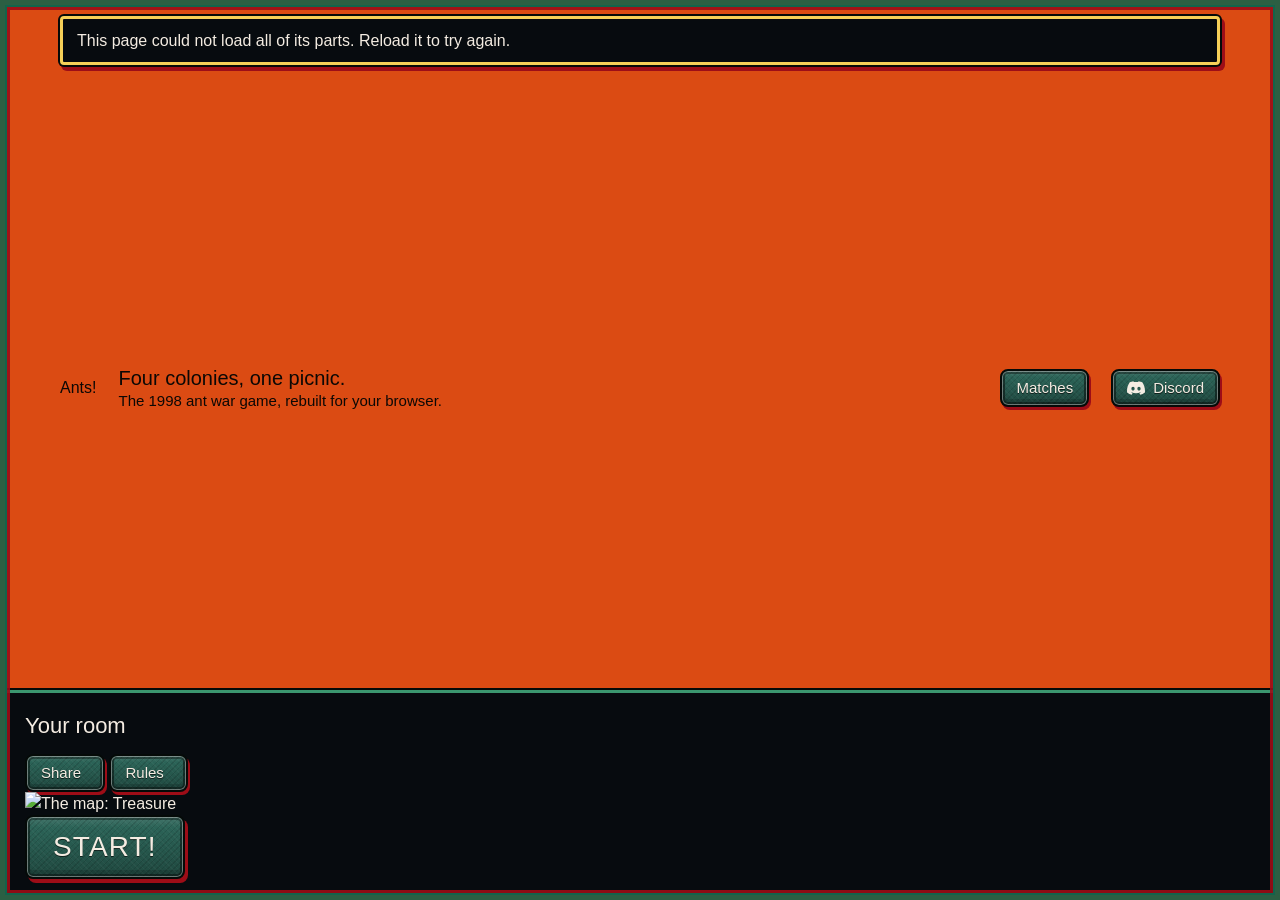
==== web/lobby.html @ f0df1bc4 "Split step 6: the site seam, the pages name one file (web/site_hooks.js) and no file of the site The" ====
<!DOCTYPE html>
<html lang="en">
<head>
    <meta charset="UTF-8">
    <meta name="viewport" content="width=device-width, initial-scale=1.0, viewport-fit=cover">
    <title>Ants (1998) — Play the ant war game free in your browser@@SITE_TITLE@@</title>
    <meta name="description" content="Play Ants, a remake of the 1998 ant war strategy game, free in your browser. Lead a colony, gather food and fight rival colonies, with other players or computer players.">
    <link rel="canonical" href="@@SITE_ORIGIN@@/">
    <meta property="og:site_name" content="Ants (1998)">
    <meta property="og:type" content="website">
    <meta property="og:title" content="Ants (1998) — Play the ant war game free in your browser">
    <meta property="og:description" content="Play Ants, a remake of the 1998 ant war strategy game, free in your browser. Lead a colony, gather food and fight rival colonies, with other players or computer players.">
    <meta property="og:url" content="@@SITE_ORIGIN@@/">
    <meta property="og:image" content="@@SITE_ORIGIN@@/front/preview_treasure.png">
    <meta property="og:image:width" content="300">
    <meta property="og:image:height" content="300">
    <meta property="og:image:alt" content="The Treasure map of Ants, seen from above.">
    <meta name="twitter:card" content="summary">
    <script type="application/ld+json">
    {"@context": "https://schema.org", "@type": "VideoGame", "name": "Ants (1998)", "url": "@@SITE_ORIGIN@@/", "image": "@@SITE_ORIGIN@@/front/preview_treasure.png", "inLanguage": "en",
     "description": "Play Ants, a remake of the 1998 ant war strategy game, free in your browser. Lead a colony, gather food and fight rival colonies, with other players or computer players.",
     "genre": "Real-time strategy", "gamePlatform": "Web browser", "applicationCategory": "Game", "operatingSystem": "Any", "playMode": ["SinglePlayer", "MultiPlayer"],
     "isAccessibleForFree": true, "offers": {"@type": "Offer", "price": "0", "priceCurrency": "USD"}}</script>
    <link rel="icon" type="image/png" href="/favicon.png?v=9ea2152a">
    <link rel="manifest" href="/manifest.webmanifest">
    <meta name="theme-color" content="#2b5f43">
    <link rel="apple-touch-icon" href="/app/apple-touch-icon.png?v=82bef672">
    <meta name="apple-mobile-web-app-title" content="Ants!">
    <link rel="preload" href="front/LibreFranklin-Medium.ttf" as="font" type="font/ttf" crossorigin>
    <style>
    /* The look of the 1998 game's own menus: the orange clay, the thin green frame, teal bevelled buttons with a red shadow, black inset boxes. The pictures and the font (the game's own
       Libre Franklin, SIL OFL) are in web/front/, made by tools/front_page_art/make_art.py; nothing is loaded from another site. The lobby (the four colors, the map, START) is drawn as the
       approved pictures draw it (docs/PLAY_IN_BROWSER.md); the tile's and the ants' addresses end in ?v= and the first 8 hex digits of the file's sha256, because the server lets a browser keep a .png
       for a week (tests/scripts/test_web_front.py keeps them equal to the files). */
    @font-face { font-family: "Libre Franklin"; src: url("front/LibreFranklin-Medium.ttf") format("truetype"); font-weight: 400 700; font-style: normal; font-display: swap; }
    :root {
        --clay: #db4b13; --ink: #0c0805; --teal: #2b6357; --teal-hi: #2f6f5a; --teal-lo: #17382f; --edge: #050a08; --cream: #f4ece2; --inset: #070b0f;
        --frame: #2b6b4f; --frame-hi: #3b976f; --frame-lo: #13634b; --shadow: #9d0d17; --gold: #f6d058; --muted: #8fb3a6;
        --bad-bg: #3b0d10; --bad-ink: #ffe4de; --bad-edge: #ff7a6b;
        --tile: url("front/clay.png?v=ef1e7ee6");
        --weave: repeating-linear-gradient(45deg, rgba(255, 255, 255, .03) 0 1px, rgba(255, 255, 255, 0) 1px 4px), repeating-linear-gradient(-45deg, rgba(0, 0, 0, .12) 0 1px, rgba(0, 0, 0, 0) 1px 4px);
        --sheen: var(--weave), linear-gradient(180deg, rgba(255, 255, 255, .12) 0, rgba(255, 255, 255, 0) 18%, rgba(0, 0, 0, .28) 100%);
        --bevel: inset 0 0 0 1px rgba(255, 255, 255, .38), inset 0 0 0 3px rgba(0, 0, 0, .38), inset 0 -4px 0 3px rgba(0, 0, 0, .14);
        --bevel-sm: inset 0 0 0 1px rgba(255, 255, 255, .38), inset 0 0 0 3px rgba(0, 0, 0, .38), inset 0 -3px 0 3px rgba(0, 0, 0, .14);
        --bevel-dn: inset 0 0 0 1px rgba(0, 0, 0, .5), inset 0 5px 8px 1px rgba(0, 0, 0, .65), inset 0 -1px 0 rgba(255, 255, 255, .22);
        --btn-text: 0 1px 0 rgba(0, 0, 0, .6);
        --k: 3;                                   /* the ants are drawn at 3 or 4 times their size (2 on a phone): whole steps keep the pixels square */
    }
    @media (forced-colors: active) { :root { --weave: linear-gradient(#0000, #0000); --sheen: linear-gradient(#0000, #0000); --btn-text: none; } }
    * { box-sizing: border-box; margin: 0; padding: 0; }
    html { background: var(--clay); }
    body { background: var(--clay) var(--tile); color: var(--ink); font: 500 16px/1.45 "Libre Franklin", "Franklin Gothic Medium", "Liberation Sans", Arial, sans-serif; font-synthesis: none; -webkit-text-size-adjust: 100%; }
    [hidden] { display: none !important; }
    button, select, input { font: inherit; color: inherit; }
    select:disabled, button:disabled, input:disabled { opacity: 1; }
    .sr { position: absolute; width: 1px; height: 1px; margin: -1px; overflow: hidden; clip: rect(0 0 0 0); white-space: nowrap; }
    a { color: inherit; }
    :focus-visible { outline: 3px solid var(--gold); outline-offset: 3px; }

    /* the thin green frame around the whole screen, as on every screen of the game */
    .screen { position: relative; min-height: 100vh; display: flex; flex-direction: column; }
    .screen::after { content: ""; position: absolute; inset: 0; pointer-events: none; z-index: 40; box-shadow: inset 0 0 0 5px #2b5f43, inset 0 0 0 7px var(--frame-lo), inset 0 0 0 10px rgba(157, 13, 23, .9); }
    .wrap { width: 100%; max-width: 1220px; margin: 0 auto; padding: 16px 30px 0; flex: 1; }

    /* ---- buttons: the teal bevel of the game ---- */
    .btn { display: inline-flex; align-items: center; justify-content: center; gap: 8px; min-height: 44px; padding: 8px 18px; font-size: 16px; line-height: 1.1; text-decoration: none; cursor: pointer; white-space: nowrap; text-shadow: var(--btn-text);
        background: var(--sheen) var(--teal); color: var(--cream); border: 2px solid var(--edge); border-radius: 8px; box-shadow: var(--bevel), 3px 4px 0 var(--shadow); }
    .btn:hover { background-color: var(--teal-hi); }
    .btn.sm { min-height: 38px; padding: 6px 14px; font-size: 15px; box-shadow: var(--bevel-sm), 2px 3px 0 var(--shadow); }
    .btn:active:not([disabled]) { transform: translate(3px, 4px); box-shadow: var(--bevel-dn), 0 0 0 var(--shadow); }
    .btn.big { min-height: 64px; font-size: 28px; padding: 10px 26px; letter-spacing: .04em; }
    .btn.square { min-width: 44px; padding: 4px 0 8px; font-size: 30px; line-height: 1; }
    .btn[disabled] { cursor: default; filter: saturate(.45) brightness(.78); transform: none; }
    .btn .pill { text-shadow: none; }
    .btn[aria-pressed="true"], .btn[aria-expanded="true"], .btn.on { background-image: none; }       /* a chosen button is the flat dark plate (Home's own rules give the color): no weave on it */

    /* ---- the mast: the name and the tagline (the front page does not draw it: web/home/home.css) ---- */
    .mast { display: flex; align-items: center; gap: 22px; min-height: 68px; margin-bottom: 10px; }
    .mast p { display: grid; gap: 2px; line-height: 1.2; }
    .mast #watch-top { margin-left: auto; flex: 0 0 auto; }
    .mast .tag { font-size: 20px; } .mast .sub { font-size: 15px; }
    .rejoin { display: flex; flex-wrap: wrap; align-items: center; gap: 10px 16px; margin: 0 0 14px; padding: 10px 14px; background: var(--inset); border: 3px solid var(--gold); border-radius: 4px; color: var(--cream); box-shadow: 0 0 0 2px var(--edge), 3px 4px 0 2px var(--shadow); }
    .rejoin span { flex: 1 1 220px; }

    /* ---- the black boxes of the setup screen ---- */
    .panel { background: var(--inset); color: var(--cream); border: 3px solid var(--frame); border-color: var(--frame-hi) var(--frame-lo) var(--frame-lo) var(--frame-hi); border-radius: 4px; box-shadow: 0 0 0 2px var(--edge), 3px 4px 0 2px var(--shadow); padding: 20px 22px 18px; }
    .panel h2 { font-size: 22px; font-weight: 500; line-height: 1.2; }
    .head { display: flex; align-items: baseline; justify-content: space-between; gap: 12px; margin-bottom: 14px; }
    .code { font-size: 15px; color: var(--muted); white-space: nowrap; }
    .code b { font-weight: 500; color: var(--cream); font-variant-numeric: tabular-nums; letter-spacing: .06em; margin-left: 4px; background: #0d171f; border: 1px solid #1c3a30; padding: 2px 8px; border-radius: 3px; }

    .joinbox { display: flex; gap: 10px; margin-top: 10px; }
    .hint { margin-top: 6px; font-size: 14px; color: #f2c48c; }
    .hint:empty { display: none; }
    .banner { display: flex; flex-wrap: wrap; align-items: center; gap: 10px 16px; margin: 0 0 14px; padding: 10px 14px; background: var(--inset); border: 3px solid var(--frame-hi); border-radius: 4px; color: var(--cream); box-shadow: 0 0 0 2px var(--edge), 3px 4px 0 2px var(--shadow); }
    .banner span { flex: 1 1 220px; }
    .banner.warn { border-color: var(--gold); }
    .joinbox input { flex: 1; min-width: 0; min-height: 44px; padding: 6px 12px; background: #0b1117; border: 3px solid var(--frame); border-color: var(--frame-lo) var(--frame-hi) var(--frame-hi) var(--frame-lo); border-radius: 4px; color: var(--cream); }
    .joinbox input::placeholder { color: #7f9c92; opacity: 1; }                 /* (the browser's own grey is 4.1:1 on this field; the name card's field has the same color) */

    .ant { position: relative; z-index: 1; display: block; width: calc(24px * var(--k)); height: calc(41px * var(--k)); margin: 0 auto; background: url("front/ants.png?v=ed388ed5") no-repeat 0 0 / calc(168px * var(--k)) calc(164px * var(--k)); image-rendering: pixelated; animation: ant-stand 1650ms step-end infinite; }
    .ant-red { background-position-y: calc(-41px * var(--k)); } .ant-blue { background-position-y: calc(-82px * var(--k)); } .ant-black { background-position-y: calc(-123px * var(--k)); }
    @keyframes ant-stand {
        0% { background-position-x: 0; } 9.0909% { background-position-x: calc(-24px * var(--k)); } 18.1818% { background-position-x: calc(-48px * var(--k)); } 27.2727% { background-position-x: calc(-72px * var(--k)); }
        36.3636% { background-position-x: calc(-96px * var(--k)); } 45.4545% { background-position-x: calc(-120px * var(--k)); } 54.5455% { background-position-x: 0; } 63.6364% { background-position-x: calc(-24px * var(--k)); }
        72.7273% { background-position-x: calc(-144px * var(--k)); } 77.2727% { background-position-x: calc(-48px * var(--k)); } 81.8182% { background-position-x: calc(-72px * var(--k)); } 90.9091% { background-position-x: calc(-120px * var(--k)); }
    }
    @media (prefers-reduced-motion: reduce) { .ant { animation: none; } }


    /* ---- footer ---- */
    /* the site footer is not drawn on either screen (the Room has the recording notice under START, and the Menu has the links, the numbers and the version: web/home/home.js reads them from the markup below) */
    .bar { display: none; margin: 18px 0 0; padding: 12px 30px 14px; color: var(--cream); font-size: 14px; background: linear-gradient(180deg, #2b685f, #2b6b4f); border-top: 3px solid var(--frame-hi); box-shadow: inset 0 3px 0 var(--frame-lo); position: relative; z-index: 2; }
    .bar-in { max-width: 1220px; margin: 0 auto; display: grid; gap: 6px; }
    .bar-row { display: flex; flex-wrap: wrap; align-items: center; gap: 6px 22px; }
    .bar a, .bar button.lnk { text-decoration: none; padding: 2px 4px; background: none; border: 0; cursor: pointer; color: inherit; }
    .bar a:hover, .bar button.lnk:hover { text-decoration: underline; }
    .bar nav { display: flex; gap: 6px 18px; flex-wrap: wrap; }
    .bar .ver { font-variant-numeric: tabular-nums; background: var(--edge); padding: 2px 10px; border-radius: 2px; color: #fff; }
    .live { display: inline-block; width: 10px; height: 10px; margin-right: 8px; border-radius: 50%; background: #8b9a93; box-shadow: 0 0 0 1px #000; vertical-align: -1px; }

    .toast { position: fixed; left: 50%; bottom: 74px; transform: translateX(-50%); z-index: 70; background: #0b1117; color: var(--cream); border: 3px solid var(--gold); border-radius: 6px; padding: 10px 18px; width: max-content; max-width: min(520px, 92vw); overflow-wrap: anywhere; pointer-events: none; text-align: center; box-shadow: 0 8px 20px rgba(0, 0, 0, .5); }
    .how { position: fixed; inset: 0; z-index: 80; display: grid; place-items: center; padding: 16px; background: rgba(5, 10, 8, .72); overflow: auto; }
    .how .panel { max-width: 920px; width: 100%; max-height: 92vh; overflow: auto; }
    .how h3 { font-weight: 500; font-size: 18px; margin: 12px 0 4px; }
    .how p { margin: 0 0 8px; max-width: 70ch; }
    .how .sheets { display: flex; gap: 14px; flex-wrap: wrap; margin-top: 10px; } .how .sheets img { max-width: 100%; height: auto; border: 3px solid var(--edge); }
    /* ---- the name step of a link that somebody else shared: the same card as the game page's own ---- */
    .name-modal { position: fixed; inset: 0; z-index: 90; display: flex; align-items: center; justify-content: center; padding: 24px; background: rgba(12, 8, 5, .78); }
    .name-step { padding: 18px 20px 16px; width: min(420px, 100%); max-height: 100%; overflow-y: auto; text-align: left; background: var(--clay) var(--tile); border: 3px solid var(--edge); box-shadow: 0 0 0 3px var(--frame), 0 0 0 5px var(--edge), 4px 6px 0 5px var(--shadow); }
    .name-step-title { display: block; margin-bottom: 14px; padding: 7px 16px; font-size: 22px; font-weight: 500; line-height: 1.1; text-align: left; color: var(--gold); text-shadow: 0 2px 0 #0b2a22; overflow-wrap: anywhere; background: var(--sheen) var(--teal); border: 2px solid var(--edge); border-radius: 8px; box-shadow: var(--bevel), 3px 4px 0 var(--shadow); }
    .name-step label { display: block; font-size: 16px; margin-bottom: 6px; color: var(--ink); }
    .name-step-row { display: flex; gap: 14px; align-items: center; }
    .name-step input { flex: 1 1 auto; min-width: 0; min-height: 44px; padding: 8px 14px; font: inherit; font-size: 16px; color: var(--cream); background: var(--inset); border: 3px solid var(--frame); border-color: var(--frame-hi) var(--frame-lo) var(--frame-lo) var(--frame-hi); border-radius: 4px; box-shadow: 0 0 0 2px var(--edge), 3px 4px 0 2px var(--shadow); cursor: default; }
    .name-step-msg { margin-top: 12px; padding: 6px 10px; font-size: 14px; line-height: 1.3; color: #ffe4de; background: #3b0d10; border: 2px solid var(--edge); border-left: 6px solid #ff7a6b; border-radius: 3px; }
    .name-step-msg:empty { display: none; }
    .name-step-hint { margin-top: 12px; font-size: 14px; line-height: 1.35; color: var(--ink); }
    .name-step-hint a { color: var(--ink); text-decoration: underline; }
    .name-step-back { margin-top: 14px; }

    /* ---- narrower windows ---- */
    @media (max-width: 720px) {
        :root { --k: 2; }
        .wrap { padding: 14px 16px 0; }
        .mast { min-height: 50px; margin-bottom: 10px; gap: 14px; } .mast .tag { font-size: 16px; } .mast .sub { font-size: 13px; }
        .mast { display: grid; grid-template-columns: auto minmax(0, 1fr); grid-template-areas: "logo btn" "text text"; gap: 8px 14px; align-items: center; }   /* (the button stays on the logo's row, the tagline goes under them) */
        .mast h1 { grid-area: logo; } .mast p { grid-area: text; } .mast #watch-top { grid-area: btn; justify-self: end; margin-left: 0; }
        .panel { padding: 14px 14px 12px; }
        .head { margin-bottom: 10px; flex-wrap: wrap; }
        .bar { padding: 12px 16px calc(14px + env(safe-area-inset-bottom, 0px)); }
    }
    /* ---- the pieces that the page has and the pictures do not draw ---- */
    .mast h1 { display: block; font-size: inherit; font-weight: inherit; line-height: 0; }
    .bar strong { font-weight: 500; color: var(--gold); margin-right: 10px; }              /* the label of a site, in front of the version */
    /* the line of numbers flows as one text, as the phone picture draws it ("... 5 players online · 31 games / played (5 today)"): the dot that joins the two parts keeps a no-break space before it (a line never begins with it) and a space after it */
    #stats-played::before { content: "\00a0\00b7\0020"; }
    #stats-played:empty { display: none; }
    .bar .coffee { margin: 6px 0 0; text-align: center; } .bar .coffee a { display: inline-block; padding: 0; } .bar .coffee img { display: block; width: 217px; max-width: 100%; height: auto; border-radius: 6px; }                      /* the recording notice, for a visitor who is not asked for a name */
    .name-step-notice { margin-top: 8px; }
    .live.on { background: #44e08a; box-shadow: 0 0 0 1px #000, 0 0 7px rgba(68, 224, 138, .8); }

    /* a long room code or name in a strip never runs over the edge of a phone */
    #rejoin-note, #banner-text { min-width: 0; overflow-wrap: anywhere; }


    </style>
<link rel="stylesheet" href="front/map_picker.css"><link rel="stylesheet" href="front/lobby_chat.css"><link rel="stylesheet" href="front/rematch.css"><link rel="stylesheet" href="front/game_type.css"><link rel="stylesheet" href="front/lobby_direct.css"><link rel="stylesheet" href="front/room_sheet.css"><link rel="stylesheet" href="front/seat_menu.css"><link rel="stylesheet" href="front/name_parts.css"><link rel="stylesheet" href="home/home.css"><link rel="stylesheet" href="home/room.css"><link rel="stylesheet" href="update_notice.css">
</head>
<body data-screen="home">
<div class="screen" id="screen">
<div class="wrap strips">
    <div class="banner" id="banner" role="status" hidden><span id="banner-text"></span><button class="btn sm" type="button" id="banner-x">OK</button></div>
    <div class="rejoin" id="rejoin" hidden><span id="rejoin-note"></span><button class="btn sm" type="button" id="rejoin-go">Rejoin it</button></div>
</div>
<div id="home"></div>
<main class="wrap">
    <header class="mast"><h1>Ants!</h1><p><span class="tag">Four colonies, one picnic.</span><span class="sub">The 1998 ant war game, rebuilt for your browser.</span></p><a class="btn sm" href="/matches" id="watch-top" title="Matches: every match played here, with its stats and replay">Matches</a><a class="btn sm discord" href="https://discord.gg/WaWrXQnKPj" id="discord-top" target="_blank" rel="noopener noreferrer" title="Discord: chat with other players (opens the project&rsquo;s Discord invite in a new tab)"><svg class="dc" viewBox="0 0 24 24" width="18" height="18" aria-hidden="true" focusable="false"><path fill="currentColor" d="M20.317 4.3698a19.7913 19.7913 0 00-4.8851-1.5152.0741.0741 0 00-.0785.0371c-.211.3753-.4447.8648-.6083 1.2495-1.8447-.2762-3.68-.2762-5.4868 0-.1636-.3933-.4058-.8742-.6177-1.2495a.077.077 0 00-.0785-.037 19.7363 19.7363 0 00-4.8852 1.515.0699.0699 0 00-.0321.0277C.5334 9.0458-.319 13.5799.0992 18.0578a.0824.0824 0 00.0312.0561c2.0528 1.5076 4.0413 2.4228 5.9929 3.0294a.0777.0777 0 00.0842-.0276c.4616-.6304.8731-1.2952 1.226-1.9942a.076.076 0 00-.0416-.1057c-.6528-.2476-1.2743-.5495-1.8722-.8923a.077.077 0 01-.0076-.1277c.1258-.0943.2517-.1923.3718-.2914a.0743.0743 0 01.0776-.0105c3.9278 1.7933 8.18 1.7933 12.0614 0a.0739.0739 0 01.0785.0095c.1202.099.246.1981.3728.2924a.077.077 0 01-.0066.1276 12.2986 12.2986 0 01-1.873.8914.0766.0766 0 00-.0407.1067c.3604.698.7719 1.3628 1.225 1.9932a.076.076 0 00.0842.0286c1.961-.6067 3.9495-1.5219 6.0023-3.0294a.077.077 0 00.0313-.0552c.5004-5.177-.8382-9.6739-3.5485-13.6604a.061.061 0 00-.0312-.0286zM8.02 15.3312c-1.1825 0-2.1569-1.0857-2.1569-2.419 0-1.3332.9555-2.4189 2.157-2.4189 1.2108 0 2.1757 1.0952 2.1568 2.419 0 1.3332-.9555 2.4189-2.1569 2.4189zm7.9748 0c-1.1825 0-2.1569-1.0857-2.1569-2.419 0-1.3332.9554-2.4189 2.1569-2.4189 1.2108 0 2.1757 1.0952 2.1568 2.419 0 1.3332-.946 2.4189-2.1568 2.4189Z"/></svg><span class="dt">Discord</span></a></header>
</main>
<section class="panel" id="lobby" aria-labelledby="room-h">
    <div class="r-top">
        <div class="head"><span class="hl"><h2 id="room-h">Your room</h2><span class="modetag" id="mode-tag" hidden></span></span></div>
        <div class="r-acts" id="r-acts">
            <button class="btn sm share" type="button" id="share"><span id="share-t">Share</span><span class="share-code" id="code"></span></button>
            <button class="btn sm rules-open" type="button" id="rules-open" aria-haspopup="dialog" aria-controls="rules" aria-expanded="false"><span>Rules</span><small id="rules-state"></small></button>
        </div>
    </div>
    <div class="r-body">
        <div class="r-seats">
            <ul class="slots" id="slots" aria-label="The four colors"></ul>
        </div>
        <aside class="side" aria-label="The match">
            <div class="maprow">
                <figure class="tv"><img id="preview" src="front/preview_treasure.png" alt="The map: Treasure" width="300" height="300"></figure>
                <div class="mapcard" id="mapcard" role="group" aria-labelledby="map-name">
                    <div class="map-top"><p class="map-name" id="map-name"></p><span class="map-kind" id="map-kind"></span></div>
                    <p class="map-facts" id="map-facts"></p>
                    <button class="btn sm change" type="button" id="change-map" aria-haspopup="dialog" hidden>Change map</button>
                </div>
            </div>
            <div id="gtype"></div>
            <div class="go">
                <button class="btn big" type="button" id="start">START!</button>
                <p class="go-status" id="go-status" role="status"></p>
            </div>
        </aside>
    </div>
    <section class="chat" id="chat" hidden></section>
</section>

<footer class="bar" id="footer-bar"><div class="bar-in">
    <p class="stats" id="stats" hidden><i class="live" id="stats-dot" aria-hidden="true"></i><span id="stats-live"></span><span id="stats-played"></span></p>
    <div class="bar-row"><span>@@SITE_FOOTER@@<span class="ver" id="game-version-line">Version&#8197;<span id="game-version">@@GAME_VERSION@@</span><span id="game-build">&#8197;-&#8197;build&#8197;<span id="game-build-id">@@BUILD_ID@@</span>&#8197;<span id="game-build-date">(@@BUILD_DATE@@)</span></span></span></span>
    <nav aria-label="Footer links"><button class="lnk" type="button" id="how-open">How it works</button><a href="/matches" id="watch-link">Matches</a><a href="/asset_catalog/" target="_blank" rel="noopener noreferrer">Sprites and sounds</a><a href="/changelog" target="_blank" rel="noopener noreferrer">What’s new</a><a href="https://github.com/dchadd427/ants-cross-platform" target="_blank" rel="noopener noreferrer">GitHub</a><a href="https://github.com/dchadd427/ants-cross-platform/issues" target="_blank" rel="noopener noreferrer">Feedback</a><a href="/legal" target="_blank" rel="noopener noreferrer">Legal</a></nav></div>
<p class="coffee"><a href="https://www.buymeacoffee.com/dchadd" target="_blank" rel="noopener noreferrer"><img src="https://cdn.buymeacoffee.com/buttons/v2/default-yellow.png" alt="Buy Me a Coffee" width="217" height="61" crossorigin="anonymous" loading="lazy"></a></p></div></footer>
</div>

<div class="how pickhow" id="picker" hidden><div class="panel" id="picker-panel" role="dialog" aria-modal="true"></div></div>
<div class="rs-back" id="rules" hidden><div class="rs" id="rules-box" role="dialog" aria-modal="true" aria-labelledby="rules-h" tabindex="-1">
    <div class="rs-top"><h3 id="rules-h">Rules</h3><button class="rs-x" type="button" id="rules-x" aria-label="Close"></button></div>
    <p class="rs-by" id="rules-by" hidden>The host sets these. The direct connection is yours.</p>
    <div class="rs-rule" id="r-vis"><b>Who can join</b></div>
    <div class="rs-rule" id="r-fog"></div>
    <div class="rs-rule" id="direct"></div>
    <p class="room-notice" id="room-notice">Online matches are recorded. Recordings are kept for up to 90 days. Results and names are kept for good and are public.</p>
    <button class="btn" type="button" id="rules-done">Done</button>
</div></div>
<div class="how" id="how" hidden><div class="panel" role="dialog" aria-modal="true" aria-label="How it works">
    <div class="head"><h2>How it works</h2><button class="btn sm" type="button" id="how-close">Close</button></div>
    <h3>The room</h3><p>From Home, press Quick host, choose Public room or Invite only, and your room is ready, with the first color yours. The four colors lie as the four hills lie on the maps: Black top left, Green top right, Red bottom left, Blue bottom right. Send the link: players who open it take the next free color and show up here at once. The host drags a player onto another color to move them; a color that is taken swaps places. On a phone, tap a player's dots and then the color. A public room is listed under Games, where players join it from the list or by its code; an invite-only room shows there locked, and players join it only with its link.</p>
    <h3>The other colors</h3><p>A color that nobody holds can be left open for a player, given to a computer player (Easy, Medium or Hard) or set to Closed, which keeps it out of the match.</p>
    <h3>Removing a player</h3><p>The host can take a player out of the room with the Remove button on their color. It asks first, and the color opens up again. The player gets a room of their own, with a note that says why, and can come back by using the link again.</p>
    <h3>Teams</h3><p>With three or four players (computer players count) you can play in teams: press Team 1 or Team 2 under a player. Two on the same team play together; with four players the other two are the other team. Press a lit button again to take it off. When you move a player to another color, their team goes along.</p>
    <h3>START!</h3><p>The host starts the match with whoever is in. An open color stays empty. When the match is over, Leave Game takes you back to the front page, where Quick host makes a new room.</p>
    <h3>When the host leaves</h3><p>A room lasts while anybody is in it. If the host leaves, the player who has been in the room longest becomes the host, and everybody is told. When the last player leaves, the room closes about a minute later, and a link to a room that is gone says that there is no room with that code, and offers to start a room of your own.</p>
    <div class="sheets"><img src="front/qh_quickhelp.png" alt="The original's quick help: how to win, how to move your ants, game play" width="257" height="453" loading="lazy" decoding="async"><img src="front/qh_power.png" alt="The original's game instructions: power-ups and the five special ants" width="362" height="455" loading="lazy" decoding="async"></div>
</div></div>
<div class="name-modal" id="name-step" role="dialog" aria-modal="true" aria-labelledby="name-step-title" hidden>
    <div class="name-step">
        <div class="name-step-title" id="name-step-title">Join the room</div>
        <label for="name-step-input">Your name</label>
        <div class="name-step-row">
            <input type="text" id="name-step-input" readonly aria-describedby="name-step-msg name-step-hint">
            <button type="button" id="name-step-go" class="btn">Join</button>
        </div>
        <div class="name-step-msg" id="name-step-msg" role="alert"></div>
        <div class="name-step-hint" id="name-step-hint">The name the other players see.</div>
        <div class="name-step-hint" id="name-step-login" hidden><a href="/hub/login?next=home">Log in with Discord</a></div>
        <div class="name-step-hint name-step-notice" id="who-notice">Online matches are recorded. Recordings are kept for up to 90 days. Results and names are kept for good and are public.</div>
        <button type="button" class="btn sm name-step-back" id="name-step-own">Start a room of my own instead</button>
    </div>
</div>
<div class="toast" id="toast" role="status" hidden></div>

<script src="alert_core.js"></script>
<script src="rejoin_key.js"></script>
<script src="update_notice.js"></script>
<script src="analytics.js"></script>
<script src="front/lobby_direct.js"></script>
<script src="front/map_maker_link.js"></script><script src="front/lobby_rules.js"></script>
<script src="front/name_letters.js"></script><script src="front/lobby_net.js"></script><script src="front/player_name.js"></script>
<script src="front/lobby_chat.js"></script><script src="front/rematch.js"></script><script src="front/game_modes.js"></script><script src="front/game_type.js"></script><script src="front/room_fog.js"></script><script src="front/room_sheet.js"></script><script src="front/seat_menu.js"></script>
<script src="front/map_picker.js"></script>
<script src="shapes.js"></script><script src="map_files.js"></script><script src="home/home.js"></script>
<script>
    (function () {
        'use strict';
        var Rules = window.AntsLobbyRules;
        var Net = window.AntsLobbyNet;
        var Chat = window.AntsLobbyChat;
        var Rematch = window.AntsRematch, Modes = window.AntsGameModes, GameType = window.AntsGameType, PlayerName = window.AntsPlayerName, RoomSheet = window.AntsRoomSheet, SeatMenu = window.AntsSeatMenu, storage = null, newRoom = false, pendingMode = -1, pendingFog = -1;
        try { storage = window.localStorage; } catch (e) { /* the leader's last game type is not kept: every room starts with the default */ }
        if (!Rules || !Net || !Chat || !Rematch || !Modes || !GameType || !PlayerName || !RoomSheet || !SeatMenu || !window.AntsHome) {           // the scripts of front/ did not come: the page cannot do anything, and says so
            document.getElementById('banner-text').textContent = 'This page could not load all of its parts. Reload it to try again.';
            document.getElementById('banner-x').hidden = true;
            document.getElementById('banner').className = 'banner warn';
            document.getElementById('banner').hidden = false;
            return;
        }
        // The maps of the original game and the room alphabet come from front/lobby_rules.js (tests/scripts/web_lobby_rules_check.js); the blocks below were written before it and still read them by these names
        var DEFAULT_MAP_KEY = Rules.DEFAULT_MAP_KEY;
        var mapByKey = Rules.mapByKey;
        var codeText = Rules.codeText;

        // HELPERS_BEGIN (tests/scripts/web_aspect_key_check.js runs these functions and the block of the picture's shape below)
        function $(id) { return document.getElementById(id); }
        function recall(key) { try { return window.localStorage.getItem(key); } catch (e) { return null; } }
        // HELPERS_END
        // SHAPES_BEGIN (tests/scripts/web_aspect_key_check.js, web_lobby_check.js and web_rejoin_block_check.js run this block, with the AntsShapes of web/shapes.js)
        // THE SHAPES of the picture come from web/shapes.js, the one table of the pages (the game page and the settings menu read it too; the game's own is kAspectTable in include/ants_app/canvas_layout.hpp).
        // isShape(text) says whether a text names one (an address, a remembered value), aspectQuery(shape) is the `&aspect=` part of a hand-off to the game (only a pick goes in it: see `pickedShape` below).
        function isShape(text) { return AntsShapes.parse(text) !== null; }
        function aspectQuery(shape) { return isShape(shape) ? '&aspect=' + shape : ''; }
        // VOUCH_BEGIN (tests/scripts/web_name_check.js runs this block)
        // The game page believes the `name` of an address only when this tab's front page vouches for it: the name is kept in this tab's storage just before the tab is taken to the game page, which takes it out once
        // (web/shell.html, ANTS_PAGE.vouched). A link that somebody else wrote has no such entry, so its name is not the game's and the page asks for one, as for any shared link.
        function vouchName(win, name) { try { win.sessionStorage.setItem('ants.joinas', String(name)); } catch (e) { /* no storage: the game page asks for the name */ } }
        // VOUCH_END
        // SHAPES_END
        // NAME_BEGIN (a test runs this block; the front page and web/shell.html carry the same text)
        // THE PLAYER'S NAME is not typed in the game: a person who is logged in with Discord plays under the name that the hub says (the nickname and its tag, or the name of the login: front/player_name.js),
        // anybody else under the name that this browser keeps as a guest ("Wren (Guest)") or a number. The game takes UTF-8 of printable ASCII and the letters of a name (front/name_letters.js: the Latin and Cyrillic letters that the
        // game's font draws), the blanks at both ends cut off, at most 32 characters, and nothing that reads as a computer player's label: "Bot (...)", "Pip (bot)", "Pip (bot, Hard)" (blanks, signs between the letters and case
        // ignored: a computer player is always shown as one, and a person never): the rules of the desktop game's start menu (check_player_name in src/ants_app/start_menu.cpp). nameCheck(text) is { ok: true, name } or
        // { ok: false, why }. A name is only ever shown as text and put into a link with encodeURIComponent, never markup.
        var NAME_MAX = 32;
        // A name that reads as a computer player's label (ai::is_reserved_bot_name; this one reads the ASCII letters only: the server's decoder reads every letter that is drawn like a b, an o or a t, and refuses what it reads): the word bot first and a bracket after it ("Bot (Hard)"), or a bracket, the word bot and then a sign or a blank
        // ("Pip (bot, Hard)", "Pip [bot]", "Pip (bot) x"); case, blanks and signs between the letters are looked through, and 0 reads as o; the letters are one after the other or each pair parted ("b o t", not "Bo T"), and a word that is parted is one only when no letter follows its blanks ("(b o t h)" is a name).
        function readsAsBot(name) {
            var s = name.toLowerCase().replace(/0/g, 'o');
            return /^[^a-z0-9()\[\]{}<>]*(?:bot|b[^a-z0-9()\[\]{}<>]+o[^a-z0-9()\[\]{}<>]+t)[^a-z0-9()\[\]{}<>]*[(\[{<]/.test(s) || /[(\[{<][^a-z0-9()\[\]{}<>]*(?:bot(?=[^a-z0-9])|b[^a-z0-9()\[\]{}<>]+o[^a-z0-9()\[\]{}<>]+t(?=[^a-z0-9])(?! +[a-z0-9]))/.test(s);
        }
        function nameCheck(text) {
            var raw = typeof text === 'string' ? text.replace(/[\t\r\n]/g, '') : '';
            var points = AntsNameLetters.codePoints(raw), i;
            for (i = 0; points && i < points.length; i++) { if (!AntsNameLetters.isWireCodePoint(points[i])) points = null; }
            if (!points) return { ok: false, why: 'A name can hold Latin and Cyrillic letters, digits and signs: the game cannot draw other letters yet.' };
            var name = raw.replace(/^ +/, '').replace(/ +$/, '');
            if (AntsNameLetters.codePoints(name).length > NAME_MAX) return { ok: false, why: 'A name has at most ' + NAME_MAX + ' characters.' };
            if (readsAsBot(name)) return { ok: false, why: 'A name like "Bot (...)" or "Pip (bot)" is for computer players. Please choose another name.' };
            return { ok: true, name: name };
        }
        // THE WORDS under the name on the card: whose name it is; where a login changes it (the chat menu's switch, when the hub says that there is another name); why a login plays under another name (its shown name did not fit); what a guest is
        var NAME_HINT = { login: 'This is your Discord name. The other players see it.', nick: 'This is your nickname. The other players see it.', swap: ' The chat menu switches it between your display name and your username.', other: ' Your display name has characters that the game cannot show, so your username is used.', guest: 'A guest cannot chat in the lobby or get messages. Log in with Discord to play under your own name.' };
        // THE NAME STEP of a link that somebody else shared (the card asks first, so that the person knows that they join): the field shows the name that the person plays under (person.ready, front/player_name.js) and cannot
        // be typed in; the button (or Enter) goes on once that name is there, and onDone(name, pass) is called once with it and the hub's pass for it (a guest has none), unless anybody hid the card meanwhile (the way out). ui is
        // { input, button, message, said(text, login), show(), hide() }.
        function runNameStep(ui, person, onDone) {
            var done = false, pressed = false, chosen = null, chosenPass = '', hide = ui.hide;
            ui.hide = function () { done = true; hide.apply(ui, arguments); };
            function go() { if (done || !pressed || chosen === null) return; ui.message.textContent = ''; ui.hide(); onDone(chosen, chosenPass); }
            ui.input.value = '';
            ui.show();
            person.ready(function (name, kind, swap, how, pass) { chosen = name; chosenPass = pass || ''; ui.input.value = name; ui.said(kind === 'guest' ? 'You join as ' + name + '. ' + NAME_HINT.guest : how === 'nick' ? NAME_HINT.nick : NAME_HINT[kind] + (kind !== 'login' ? '' : how === 'other' ? NAME_HINT.other : swap ? NAME_HINT.swap : ''), how === 'login'); go(); });
            function confirm() { pressed = true; go(); }
            ui.button.addEventListener('click', confirm);
            ui.input.addEventListener('keydown', function (e) { if (e.key === 'Enter') { if (e.preventDefault) e.preventDefault(); confirm(); } });
            return confirm;
        }
        // NAME_END
        // THE PERSON of this page (front/player_name.js): the site's own page for the login is asked once when the page opens, so that a button pressed soon after finds the answer (myName() and open() below)
        var person = PlayerName.forWindow(window, nameCheck, { later: setTimeout, cancel: clearTimeout, random: Math.random });
        person.ask();

        // The level of a computer player in an address: only these three words, in any case (anything else is none; what comes back is the lower case word that was tested, it is never put into a link as it came)
        // FILL_BEGIN (tests/scripts/web_fill_check.js runs this function on a table of values)
        function validFill(value) { var word = typeof value === 'string' ? value.toLowerCase() : ''; return word === 'easy' || word === 'medium' || word === 'hard' ? word : ''; }
        // FILL_END

        // LOBBY_BEGIN (tests/scripts/web_lobby_check.js runs this block on a table)
        // A game on THIS computer (no game server and no room: the game page at its own path, LOCAL_PAGE, with its local parameters, which web/shell.html's ANTS_PAGE.localArguments reads through a whitelist) is
        // what START of a lobby with nobody else does.
        var LOCAL_PAGE = 'play';
        // What the three levels are called in an address: the three words, none for none
        function soloSeatsText(levels) { return [0, 1, 2].map(function (i) { return validFill(levels[i]) || 'none'; }).join(','); }
        // The query of a game on this computer: ?map=<key> (or ?mapfile=<file name> for a map of the players, when `mapKey` is a valid file name)[&bots=<levels>]&name=<name>&aspect=<shape>. A key that is no map's is Treasure, an empty name is Player (the name is URL-encoded, never put into an
        // address any other way), the shape is a pick (aspectQuery: a text that names no shape leaves `&aspect=` out, and the game page decides). `levels`: one word (all three bases) or three (seats 1-3), a word that is no level is none.
        function localGameQuery(mapKey, levels, name, shape) {
            var known = mapByKey(mapKey) || Rules.mapOfFile(mapKey);                          // (an original by its key, or by its file)
            var file = !known && Rules.validMapFile(mapKey) ? mapKey : '';                    // (a map of the players is named by its file: the game page fetches it from the site)
            var map = file ? null : known || mapByKey(DEFAULT_MAP_KEY);
            var seats = Array.isArray(levels) ? [validFill(levels[0]), validFill(levels[1]), validFill(levels[2])] : [validFill(levels), validFill(levels), validFill(levels)];
            var bots = !(seats[0] || seats[1] || seats[2]) ? '' : (seats[0] === seats[1] && seats[1] === seats[2] ? seats[0] : soloSeatsText(seats));
            return '?' + (file ? 'mapfile=' + encodeURIComponent(file) : 'map=' + map.key) + (bots ? '&bots=' + bots : '') + '&name=' + encodeURIComponent(name || 'Player') + aspectQuery(shape);
        }
        // START of a room with nobody else: the game page's address with the room's map, or '' when the map is a text the game takes as no file name (localGameQuery would play Treasure under another map's name).
        function soloAddress(model, name, shape) {
            return !model.map && model.mapFile && !mapByKey(model.mapFile) && !Rules.mapOfFile(model.mapFile) && !Rules.validMapFile(model.mapFile) ? '' : './' + LOCAL_PAGE + localGameQuery(model.map || model.mapFile || DEFAULT_MAP_KEY, [], name, shape);
        }
        // LOBBY_END

        // The shape of the games' pictures: ?aspect= and the name of a shape of the table (anything else is ignored), else what the game's settings menu (or its recording's Picture button) remembered, else nothing: the game page then works out Automatic's
        // shape itself, the one nearest to the screen for the way it is held. This page has no control for it: a hand-off to a game (START, Rejoin, a game for one) carries ?aspect= in the game's address only when the player picked
        // before (`pickedShape`: the address or the stored pick; '' when none, which is Automatic). The choice is remembered under ASPECT_KEY (the game page's key: web/shell.html), and only the game page writes it. The key of the first versions of
        // the pages was 'ants.aspect', and the next 'ants.aspect.v2': they are NOT read any more, so that the picks that browsers remembered are forgotten once.
        // SHAPE_BEGIN
        var ASPECT_KEY = 'ants.aspect.v3';
        var pickedShape = '';                                                                 // (the shape that the player chose: the address or the stored pick; '' while nothing was chosen)
        (function () {
            var asked = null;
            try { asked = new URLSearchParams(window.location.search).get('aspect'); } catch (e) { /* no address to read */ }
            var remembered = AntsShapes.pickFor(recall(ASPECT_KEY), AntsShapes.wayOf(window));       // (a pick holds for the way the device is held now)
            if (isShape(asked)) pickedShape = asked;
            else if (isShape(remembered)) pickedShape = remembered;
        })();
        // SHAPE_END

        // REJOINKEY_BEGIN (tests/scripts/web_name_check.js and web_lobby_entry_check.js run this, with the real web/rejoin_key.js as window.AntsRejoinKey)
        // THE KEYS OF THE SEATS that this browser holds are read by web/rejoin_key.js (loaded above), which has the rules and the key's secrecy; this is its one question. No file, no key to offer: nothing is offered.
        function rejoinOffer(storage, now, server, room, seat) { return window.AntsRejoinKey ? window.AntsRejoinKey.offer(storage, now, server, room, seat) : null; }
        // REJOINKEY_END

        // REJOIN_BEGIN (tests/scripts/web_rejoin_block_check.js runs this block, after the one above, with the codeText of front/lobby_rules.js)
        // THE WAY BACK to a match that is still running (the Rejoin strip at the top of the front page): where the keys are looked for, what the button says and where it goes.
        // This site's game server as the game page joins it (web/shell.html, ANTS_PAGE.joinArguments: the scheme of the page, its host, the door /ws): what an entry's "s" says when the game page wrote it
        function rejoinServer(secure, host) { return (secure ? 'wss://' : 'ws://') + host + '/ws'; }
        // The words of the button and of the note beside it (text only: a room code has letters, digits, - and _), with the code as a screen shows it (codeText: "k7m 2xq"); the query below keeps the plain code
        function rejoinWords(offer) {
            var code = codeText(offer.room);
            return { button: 'Rejoin it', note: 'Your match in room ' + code + ' is still running: go back to your seat.' };
        }
        // The query of the game page that the button opens, as the page's other join links make it (the door /ws, the room, the name always present, empty or not: it was chosen on this page, and the
        // picture's shape) with the seat of the entry. No key: the game page looks it up.
        function rejoinQuery(offer, name, shape) {
            return '?join=/ws&room=' + encodeURIComponent(offer.room) + '&seat=' + offer.seat + '&name=' + encodeURIComponent(name) + aspectQuery(shape);
        }
        // REJOIN_END
        // The strip is there only while an entry is offered; it is looked at again when another tab changes the storage (the match may have ended meanwhile). A page that comes back from the browser's
        // memory (the Back button) is loaded again, so it looks again by itself.
        var rejoinOffered = null;
        function showRejoin() {
            var offer = null;
            try { offer = rejoinOffer(window.localStorage, Date.now(), SERVER); } catch (e) { offer = null; }
            rejoinOffered = offer;
            if (!offer || handing) { $('rejoin').hidden = true; return; }
            $('rejoin-go').textContent = rejoinWords(offer).button;
            $('rejoin-note').textContent = rejoinWords(offer).note;
            $('rejoin').hidden = false;
        }
        $('rejoin-go').addEventListener('click', function () {
            if (!rejoinOffered) return;
            vouchName(window, '');
            window.location.assign(new URL('./' + rejoinQuery(rejoinOffered, '', pickedShape), window.location.href).href);
        });
        window.addEventListener('storage', function () { showRejoin(); });


        // ================================================================================================================================================================================================
        // THE LOBBY: the front page is a room on the game server (docs/NETWORK_PORT.md "Protocol 16"). front/lobby_net.js keeps this page's seat in it; front/lobby_rules.js decides what the four colors and the map side
        // say and what the leader asks of the room (tests/scripts/web_lobby_rules_check.js); this part is the screen: it builds the cards, takes the pointer, the keys and the buttons, and does what the rules say.
        //   * A plain visit is Home and makes no room (Quick host does: a new code, you in it); ?room=<code> is the link of somebody's room (a name card first). The room's code and your key are kept in this tab's session storage
        //     (LOBBY_KEY), so that a reload takes the seat back. A name is only ever set as text, never into markup.
        //   * START sends every page to the game page at once with the key of its seat (ants.rejoin.<room>.<seat>, the way the game takes a seat back); a match for one player is the game page's own single player.
        // ================================================================================================================================================================================================
        var LOBBY_KEY = 'ants.lobby';                 // sessionStorage: { c: the room's code, k: the key of this page's seat (32 hex digits), n: its name, o: 1 when this page made the room }
        var COLORS = Rules.COLORS;
        var GRID = Rules.GRID;
        var SERVER = rejoinServer(window.location.protocol === 'https:', window.location.host);
        var client = null;                            // the LobbyClient of this page's seat
        var ownRoom = true;                           // the code was made by this page (a room that is gone is made again without a word)
        var everOnline = false;                       // the client has been welcomed once: a link that drops is "lost" (the color is kept), else the server cannot be reached
        var seatLost = false;                         // the room took the page as a newcomer, because the seat of its key had ended: the first Room says so (onRoom)
        var offline = 'none';                         // what the colors show instead of a room: false, 'lost', 'none' (no room yet) or 'join' (the name card is open)
        var model = null;                             // Rules.modelOf of the last Room message
        var localSides = [0, 0, 0, 0];                // the leader's own Team switches (the room holds a pair only)
        var picked = -1;                              // the color that was tapped to be moved
        var pickGuard = 0;                            // the seating as the leader saw it when a color was picked up (a move is refused when the room changed meanwhile)
        var removing = -1;                            // the color whose Remove question is open
        var removeGuard = 0;
        var refusal = '';                             // why the last Team press was refused (shown once)
        var fresh = {};                               // the colors that changed hands a moment ago (a short glow)
        var freshTimer = 0;
        var drag = null;                              // a color that is being dragged: { from, chip, x0, y0, moved, over, guard }
        var dirty = false;                            // something changed while the cards could not be drawn
        var skipClick = false;
        var bannerKind = '';
        var handing = false, lastProbe = null;                          // the page is on its way to the game page (or to a game for one): no more messages; lastProbe: the second client of the last Join (the Games list's Cancel lets it go)
        var lastStarting = false;
        var lastParams = null;                        // what the client was made from, to make it again (Try again, Use this window)
        var fixSent = '';                             // the correction of the room's teams that was sent for this plan
        var toastTimer = 0;
        var lis = {};                                 // the card of each color (by seat)
        var back = null;                              // the match that this tab came back from to its room (the rematch, front/rematch.js readBack): the strip at the top and the words of the colors, until START
        var backBar = Rematch.frontStrip({ doc: document, before: $('screen'), win: window, over: function (b, id) { setTimeout(function () { var note = Rematch.overNote(b, id); if (note && Rematch.takeOver(window.sessionStorage, b)) Home.alert('over', note); }, 0); }, fetch: window.fetch ? function (u, i) { return window.fetch(u, i); } : null, later: function (fn, ms) { return setTimeout(fn, ms); } });
        var chat = Chat.mount({ doc: document, host: $('chat'), colors: COLORS, say: function (text) { return !!client && client.say(text); }, toast: function (text) { if (!(Home && Home.roomChatNews(text))) say(text); }, onScreen: function () { return Home ? Home.roomChatSeen() : null; } });      // the chat box (front/lobby_chat.js): the room's lines, a line of one's own, a toast for a line that comes while the box is off screen

        function el(tag, cls, text) {
            var e = document.createElement(tag);
            if (cls) e.className = cls;
            if (text !== undefined) e.textContent = text;
            return e;
        }
        function say(text) {
            var t = $('toast');
            t.textContent = text; t.hidden = false;
            clearTimeout(toastTimer);
            toastTimer = setTimeout(function () { t.hidden = true; }, 2800);
        }
        // The name for the next seat that this page asks for (a room of its own, a room that is joined): the person's own (a guest name of a site with no login), '' while that is not sure: a login and a guest are
        // asked again at every seat, because a log in or a log out in the chat leaves this page where it is, and a question that is on its way is waited for (open() below). A seat that is held keeps its name: client.name, which a reload takes from
        // the tab's session storage.
        function myName() { return person.known(); }
        function newCode() {
            var buf = new Uint32Array(6);
            (window.crypto || window.msCrypto).getRandomValues(buf);
            return Rules.makeCode(buf);
        }
        function platform() {
            var ua = (navigator.userAgent || '') + ' ' + (navigator.platform || '');
            var os = /Android/i.test(ua) ? Net.OS.Android : /iPhone|iPad|iPod/i.test(ua) ? Net.OS.Ios : /Windows/i.test(ua) ? Net.OS.Windows : /Mac/i.test(ua) ? Net.OS.Macos : /Linux|X11/i.test(ua) ? Net.OS.Linux : Net.OS.Other;
            return Net.PLATFORM_BROWSER | os;
        }
        function roomLink() { return window.location.origin + window.location.pathname.replace(/^\/+/, '/') + '?room=' + encodeURIComponent(client ? client.code : ''); }

        // ---- this tab's room ----
        function loadSession() {
            var v = null;
            try { v = JSON.parse(window.sessionStorage.getItem(LOBBY_KEY)); } catch (e) { return null; }
            if (!v || typeof v !== 'object' || !Net.publicRoomCode(v.c) || typeof v.k !== 'string' || !/^[0-9a-f]{32}$/.test(v.k) || /^0+$/.test(v.k)) return null;
            return { code: v.c, key: Net.bytesOfHex(v.k), name: typeof v.n === 'string' ? v.n : '', own: v.o === 1 };
        }
        function saveSession() {
            if (!client || !client.key) return;
            try { window.sessionStorage.setItem(LOBBY_KEY, JSON.stringify({ c: client.code, k: Net.hexOf(client.key), n: client.name, o: ownRoom ? 1 : 0 })); } catch (e) { /* not kept: a reload makes another room */ }
        }
        function forgetSession() {
            var held = loadSession();
            try { window.sessionStorage.removeItem(LOBBY_KEY); } catch (e) { /* nothing was kept */ }
            if (held) dropMemory(held.code);
        }
        // The seat that a page leaves behind when it goes (front/lobby_net.js seatMemory): a link to another page of the site or a closed tab leaves the seat held for a minute at the server, and a page of this browser
        // that opens within SEAT_MEMORY_MS takes it back with its key, in whatever tab it opens: the same seat, the same lead, and never a second seat for the same person. The page that has its seat again drops the note.
        function loadMemory() {
            var text = null, v = null;
            try { text = window.localStorage.getItem(Net.SEAT_MEMORY); } catch (e) { return null; }
            if (text === null) return null;
            v = Net.seatMemoryRead(text, SERVER, Date.now());
            if (!v) { try { window.localStorage.removeItem(Net.SEAT_MEMORY); } catch (e) { /* it stays, and is not read */ } return null; }
            return { code: v.code, key: v.key, name: v.name, own: v.own };
        }
        function dropMemory(code) {
            try {
                var text = window.localStorage.getItem(Net.SEAT_MEMORY), v = text === null ? null : JSON.parse(text);
                if (v && v.c === code) window.localStorage.removeItem(Net.SEAT_MEMORY);
            } catch (e) { /* nothing was kept, or a note that is none */ }
        }
        function leaveMemory() {           // (pagehide: this page goes; a page that is on its way to a game has given its seat to the game, and one that left has none)
            if (!client || handing || !client.key) return;
            try {
                var text = Net.seatMemory(SERVER, client.code, client.key, client.name, ownRoom, Date.now());
                if (text) window.localStorage.setItem(Net.SEAT_MEMORY, text);
            } catch (e) { /* not kept: a page that opens later has no seat to take back */ }
        }
        function leaveBack() { if (back) { back = null; backBar.hide(); } try { Rematch.forgetBack(window.sessionStorage); } catch (e) { /* nothing was kept */ } }      // (START, another room: the rematch is over)

        // ---- the strip at the top ----
        function showBanner(kind, args) {
            var b = Rules.banner(kind, args || {});
            bannerKind = kind;
            $('banner-text').textContent = b.text;
            $('banner').className = 'banner' + (b.tone ? ' ' + b.tone : '');
            $('banner-x').hidden = !b.btn;
            $('banner-x').textContent = b.btn || 'OK';
            $('banner').hidden = false;
        }
        function hideBanner() { bannerKind = ''; $('banner').hidden = true; }
        $('banner-x').addEventListener('click', function () {
            var kind = bannerKind;
            hideBanner();
            if (kind === 'busy') tryAgain();
            else if (kind === 'away') takeBack();
            else if (kind === 'version' || kind === 'stalled') window.location.reload();
        });

        // ---- the cards ----
        function blankModel() {
            var slots = [];
            for (var i = 0; i < 4; i++) slots.push({ state: 0, name: '', rtt: 0, platform: 0 });
            return Rules.modelOf({ slots: slots, plan: [0, 0, 0, 0], map: Rules.mapByKey(Rules.DEFAULT_MAP_KEY).file, you: 0, leader: 0, teamA: 255, teamB: 255, inGame: 0, starting: false });
        }
        function context() { return { sides: localSides, picked: picked, removing: removing, offline: offline, refusal: refusal, community: communityOf, back: back }; }
        function setText(node, text) { if (node.textContent !== text) node.textContent = text; }      // (a live region says its text again whenever it is written: only a line that changed is)
        var painted = {}, lastView = null, tilesQuery = null, tilesNow = false;
        try { tilesQuery = window.matchMedia ? window.matchMedia('(max-width: 700px) and (min-height: 501px)') : null; } catch (e) { tilesQuery = null; }       // (a phone held upright: the four colors are tiles, front/seat_menu.js; every other window has the rows)
        function render() {
            if (drag && drag.moved) { dirty = true; return; }
            dirty = false;
            var m = model || blankModel();
            var v = Rules.viewOf(m, context());
            removing = v.removing; lastView = v;
            if (picker) picker.refresh();       // (the map list, when it is open, marks the room's map as it is now)
            tilesNow = !!tilesQuery && tilesQuery.matches === true; document.body.classList.toggle('tiles', tilesNow);
            document.body.classList.toggle('guest', v.ro);
            document.body.classList.toggle('offline', !!v.offline);
            document.body.classList.toggle('joining', v.offline === 'join');
            setText($('room-h'), v.heading);
            setText($('code'), client ? Rules.codeText(client.code) : '');
            setText($('rules-state'), v.rules.state);
            $('share').disabled = $('rules-open').disabled = !client;
            $('rules-by').hidden = !v.guest;
            if (v.offline && sheet.isOpen()) sheet.close();       // (the room is gone: its rules are not there to read)
            var active = document.activeElement && $('slots').contains(document.activeElement) ? document.activeElement.getAttribute('data-key') : null;
            GRID.forEach(function (seat) { paintCard(v.cards[seat], m); });
            if (active) { var again = $('slots').querySelector('[data-key="' + active + '"]'); if (again && document.activeElement !== again) again.focus(); }
            if (refusal) sheetNote = refusal;
            refusal = '';
            paintSide(v.side);
            gameType.paint({ id: m.mode, guest: v.guest, disabled: v.ro }); setText($('mode-tag'), Modes.tagOf(m.mode)); $('mode-tag').hidden = !Modes.tagOf(m.mode); backBar.sync(model, sendPlan, warmMap);
            if (fogSwitch) fogSwitch.paint({ on: m.fog, guest: v.guest, disabled: v.ro });
            paintSheet(model);
            Home.sync();
        }
        function paintCard(card, m) {
            var li = lis[card.seat], seat = card.seat, c = card.color;
            var stamp = JSON.stringify([tilesNow, card, picked === seat, picked >= 0, fresh[seat] === true, !!m.fog]);       // (fog is in it: the menu that is open has its bot choices as of when it opened, so it closes when fog changes)
            if (painted[seat] === stamp) return;
            painted[seat] = stamp;
            if (menuSeat === seat) seatMenu.close();           // (this color changed under its open menu)
            li.className = 'slot k-' + card.kind + (picked === seat ? ' picked' : '') + (picked >= 0 && picked !== seat ? ' picked-target' : '') + (card.ask ? ' removing' : '') + (fresh[seat] ? ' fresh' : '');
            li.setAttribute('role', 'group');
            li.setAttribute('data-c', c.id);
            li.setAttribute('aria-label', card.label);
            li.setAttribute('data-drop', card.drop);
            while (li.firstChild) li.removeChild(li.firstChild);
            if (tilesNow) { SeatMenu.tile(document, li, card, { on: Rules.READY.chip, off: Rules.READY.chipOff }); return; }
            if (card.grip) {
                var grip = el('button', 'grip');
                grip.type = 'button';
                grip.setAttribute('data-key', 'grip:' + seat);
                grip.setAttribute('data-grip', String(seat));
                grip.setAttribute('aria-pressed', String(picked === seat));
                grip.setAttribute('aria-label', 'Move ' + Rules.nameOf(m, seat) + ' to another color');
                grip.appendChild(document.createElement('i'));
                li.appendChild(grip);
            }
            var box = el('div', 'antbox');
            box.appendChild(el('span', 'ant ant-' + c.id));
            li.appendChild(box);
            var txt = el('div', 'txt');
            txt.appendChild(el('span', 'cname', c.name));
            if (card.mode) {                                    // (the leader's choice of an open color or a computer player: one press opens the menu, front/seat_menu.js)
                var pick = el('button', 'mode', SeatMenu.nameOf(card.mode));
                pick.type = 'button';
                pick.setAttribute('data-key', 'mode:' + seat);
                pick.setAttribute('data-mode', String(seat));
                pick.setAttribute('aria-haspopup', 'menu');
                pick.setAttribute('aria-expanded', 'false');
                pick.setAttribute('aria-label', c.name + ' is ' + SeatMenu.nameOf(card.mode));
                pick.appendChild(el('i', 'car'));
                txt.appendChild(pick);
                if (card.who.length) txt.appendChild(el('span', 'bname', card.who[0].text));      // (the bot's own name, "Pip (bot, Hard)": a computer player is always shown as one)
            } else {
                var who = el('span', 'pname');
                card.who.forEach(function (w) { var part = el('span', w.cls, w.text); if (w.cls === 'nm') AntsNameLetters.paint(document, part, w.text); who.appendChild(part); });       // (a name: its tag and "(Guest)" dimmer, front/name_letters.js)
                if (card.remove) {
                    var rm = el('button', 'rm', 'Remove');
                    rm.type = 'button';
                    rm.setAttribute('data-key', 'rm:' + seat);
                    rm.setAttribute('data-remove', String(seat));
                    rm.setAttribute('aria-label', 'Remove ' + card.who[0].text + ' from the room');
                    who.appendChild(rm);
                }
                txt.appendChild(who);
            }
            if (card.ask) {
                var ask = el('div', 'rmask');
                ask.setAttribute('role', 'group');
                ask.setAttribute('aria-label', 'Remove ' + card.who[0].text + ' from the room?');
                ask.appendChild(el('span', '', 'Remove ' + card.who[0].text + ' from the room?'));
                var yes = el('button', 'rm yes', 'Remove');
                yes.type = 'button'; yes.setAttribute('data-key', 'yes:' + seat); yes.setAttribute('data-remove-yes', String(seat));
                var keep = el('button', 'rm keep', 'Keep');
                keep.type = 'button'; keep.setAttribute('data-key', 'no:' + seat); keep.setAttribute('data-remove-no', String(seat));
                ask.appendChild(yes);
                ask.appendChild(keep);
                txt.appendChild(ask);
            } else if (card.stat) txt.appendChild(el('span', card.statCls, card.stat));
            li.appendChild(txt);
            var tail = el('div', 'tail');
            if (card.tab) tail.appendChild(el('span', 'tab', card.tab));
            if (card.teams) {
                var set = el('div', 'teamset');
                set.setAttribute('role', 'group');
                set.setAttribute('aria-label', 'Team of ' + c.name);
                card.teams.forEach(function (t) {
                    var b = el('button', '', String(t.side));
                    b.type = 'button';
                    b.setAttribute('data-key', 'side:' + seat + ':' + t.side);
                    b.setAttribute('data-seat', String(seat));
                    b.setAttribute('data-side', String(t.side));
                    b.setAttribute('aria-pressed', String(t.pressed));
                    if (t.disabled) b.setAttribute('aria-disabled', 'true');
                    b.setAttribute('aria-label', 'Team ' + t.side + ' for ' + c.name);
                    set.appendChild(b);
                });
                tail.appendChild(set);
            }
            if (card.ready) {                                   // (protocol 27: Ready or Not ready; the host's, a computer player's and a game's are always Ready; a person's own switch is the big button)
                var chipMark = el('span', 'rdy-chip' + (card.ready.on ? '' : ' no') + (card.ready.bot ? ' bot' : ''), card.ready.on ? Rules.READY.chip : Rules.READY.chipOff);
                if (card.ready.title) chipMark.setAttribute('title', card.ready.title);
                tail.appendChild(chipMark);
            }
            li.appendChild(tail);
        }
        function paintSide(side) {
            var shownMap = side.mapKey || side.mapFile + '|' + side.mapThumb;
            if ($('preview').getAttribute('data-map') !== shownMap) {
                var Pk = window.AntsMapPicker;
                var src = side.mapKey ? 'front/preview_' + side.mapKey + '.png' : side.mapThumb || (side.mapFile && Pk ? Pk.previewPath(side.mapFile) : '');      // (a map of the players: the list's picture when the list has come, else the address that its name makes)
                if (src && Pk) Pk.showPicture($('preview'), src, function (img) { img.removeAttribute('src'); img.style.visibility = 'hidden'; });      // (an address that does not answer is tried in the other ending once)
                else if (src) $('preview').src = src; else $('preview').removeAttribute('src');
                $('preview').style.visibility = src ? '' : 'hidden';
                $('preview').alt = 'The map: ' + side.mapName;
                $('preview').setAttribute('data-map', shownMap);
            }
            paintMapCard(side);
            if (side.mapFile) { warmMap(side.mapFile); if (window.AntsMapPicker && (!picker || picker.status() !== 'ready')) ensurePicker().load(); }
            if (side.mapDisabled && picker && picker.isOpen()) picker.close();       // (the room changed hands, or START was pressed, while the list was open)
            $('change-map').disabled = side.mapDisabled; $('change-map').hidden = !model || !!model.guest;      // (a guest sees the card without the button)
            var start = $('start');
            start.disabled = side.startDisabled;
            start.setAttribute('aria-busy', String(side.startBusy));
            if (side.startPressed === null) start.removeAttribute('aria-pressed'); else start.setAttribute('aria-pressed', String(side.startPressed));      // (a guest's big button is their Ready, a switch: pressed is ready)
            if (start.textContent !== side.startLabel) start.textContent = side.startLabel;
            setText($('go-status'), side.status); $('go-status').className = 'go-status' + (side.statusTone ? ' ' + side.statusTone : '');
        }
        // The colors glow for a moment when a player arrives or changes places
        function glow(seats) {
            seats.forEach(function (s) { fresh[s] = true; });
            clearTimeout(freshTimer);
            freshTimer = setTimeout(function () { fresh = {}; }, 1700);
            render();
        }

        // ---- what the room says ----
        function onWelcome(e) {
            var wasOnline = everOnline;
            everOnline = true;
            if (lastParams && lastParams.joinFirst) lastParams.joinFirst = false;      // (the room has taken the page: a room that is lost later is made again, also by Try again)
            if (offline) {
                var wasLost = offline === 'lost';
                offline = false;
                if (bannerKind === 'lost' || bannerKind === 'unreachable' || bannerKind === 'busy') hideBanner();
                if (wasLost) say('You are back in the room.');
            }
            pendingMode = -1; pendingFog = -1; if (e.created) { newRoom = true; backBar.remade(); }      // (a room that this page made starts with the leader's last game type: onRoom; a pick that no Room has confirmed is dropped with the link)
            if (e.created && (!ownRoom || (!wasOnline && lastParams && lastParams.key))) showBanner('old', { sameMap: false });      // (a page that came with a key to a room that had ended says so, whoever made the room)
            if (e.replaced) { ownRoom = false; seatLost = true; }      // (the key found no seat: this page is a newcomer in a room that went on without it, and it made none; the first Room says who leads)
            saveSession();
            if (client) dropMemory(client.code);
            render();
        }
        function onRoom(room) {
            if (!room.lobby) {                         // a room that a game made: it has no lobby to show, and the match there belongs to its games
                client.leave();
                startOwn('running');
                return;
            }
            model = Rules.modelOf(room);
            if (seatLost) { seatLost = false; showBanner('seatgone', { host: model.guest ? Rules.hostName(model) : '' }); }
            pendingMode = Rules.pendingAfter(pendingMode, room, model); pendingFog = Rules.pendingFogAfter(pendingFog, room, model);      // (the leader's pick until a Room confirms it: every plan carries it)
            if (newRoom) { if (room.leader !== room.you) newRoom = false; else if (!room.starting) { var want = Modes.wanted(storage, room.mode); if (want < 0 || client.setPlan(Rules.planWith(Rules.withFog(room, pendingFog), model, { mode: want }))) { newRoom = false; if (want >= 0) pendingMode = want; } } }
            localSides = Rules.reconcileSides(localSides, model);
            if (model.guest) {
                if (lastStarting && !room.starting) showBanner('lateplayer', { host: Rules.hostName(model) });      // the start was given up: everybody is back in the room
            } else if (room.starting) {
                /* the correction waits for the start to end */
            } else if (Rules.teamNeedsFix(room, model)) {
                var plan = Rules.planWith(Rules.withFog(Rules.withMode(room, pendingMode), pendingFog), model, { sides: [0, 0, 0, 0] });
                var stamp = JSON.stringify(plan);
                if (stamp !== fixSent && client.setPlan(plan)) fixSent = stamp;
            } else fixSent = '';                       // (the room is right: the next time that a team is left alone is a new case and is corrected again)
            var wasStarting = lastStarting;
            lastStarting = !!room.starting;
            saveSession();
            render();
            if (room.starting && !wasStarting) onStarting();      // (a page that is answered with a room that waits for the games already, after a reload or a lost link, saw no change: it goes to its game as the others did)
        }
        function onStarting() {
            if (handing || !client) return;
            var entry = client.rejoinEntry();
            if (!entry) return;
            handing = true; Home.opening();
            $('rejoin').hidden = true;
            try { window.localStorage.setItem(entry.name, entry.text); } catch (e) { /* the key is not kept: the game page can take the seat for this load only, and a reload of it cannot take the seat back */ }
            var seat = client.seat, code = client.code, name = client.name;
            forgetSession(); leaveBack();              // (Back from the match makes a room again: this one is the match's now)
            vouchName(window, name);
            window.location.assign(new URL('./' + rejoinQuery({ room: code, seat: seat }, name, pickedShape), window.location.href).href);
        }
        function stalled(words) {                     // Home's 15 s are up and the hand-off is still here (and again when a minute is up, with other words): this page's room is frozen (a page on its way takes no message) and its seat may still be the game's, so say it, with the Reload that gets the seat back ("Rejoin it")
            if (!handing) return;
            bannerKind = 'stalled'; $('banner-text').textContent = words; $('banner').className = 'banner warn';
            $('banner-x').hidden = false; $('banner-x').textContent = 'Reload'; $('banner').hidden = false;
        }
        function shownTeam(seat) {
            if (!model) return 0;
            var play = Rules.playing(model);
            return play.length >= 3 ? Rules.shownOf(Rules.sidesFix(model.sides, play), play)[seat] : 0;
        }
        function onMoved(e) {
            if (!model) return;
            var team = shownTeam(e.to);
            say((e.to === model.you ? 'You' : e.name) + ' moved to ' + COLORS[e.to].name + '.' + (team ? ' Team ' + team + ' goes along.' : ''));
            glow([e.from, e.to]);
        }
        function onSwapped(e) {
            if (!model) return;
            var a = e.a === model.you ? 'You' : e.names[0], b = e.b === model.you ? 'You' : e.names[1];
            say(a + ' and ' + b + ' swapped colors.' + (Rules.pairOf(Rules.sidesFix(model.sides, Rules.playing(model)), Rules.playing(model)) ? ' Each keeps their team.' : ''));
            glow([e.a, e.b]);
        }
        function onJoined(e) {
            if (!model || e.seat === model.you) return;
            var text = e.name + ' joined as ' + COLORS[e.seat].name + '.';
            if (!Home.alert('join', { name: e.name, text: text, seat: COLORS[e.seat].name })) say(text);      // (Home's own alert, web/home/alerts.js, takes the place of the toast on Home, and the tab's title blinks in the background; the Room keeps this toast)
            glow([e.seat]);
        }
        function onStatus(status) {
            if (status === 'offline') {
                offline = everOnline ? 'lost' : 'none';
                showBanner(everOnline ? 'lost' : 'unreachable');
                render();
            }
        }
        function onRefused(e) {
            var R = Net.REJECT;
            if (e.reason === R.NoSuchRoom && lastParams && lastParams.joinFirst && client && client.joinOnly) askLink(lastParams.code, Rules.TEXT.noroom());      // (a link only joins: a code that no room has takes nobody into a room; the name card says so and offers a room of the visitor's own. A server whose lobbies are all in use answers a Hello that makes a room, never this one)
            else if (e.reason === R.Full) startOwn('full');
            else if (e.reason === R.MatchRunning) startOwn('running');
            else if (e.reason === R.RejoinFailed || e.reason === R.Dropped) startOwn('running');
            else if (e.reason === R.VersionMismatch) { offline = 'none'; showBanner('version'); render(); }
            else if (e.reason === 0) { offline = 'none'; showBanner('unreachable'); render(); }      // (the page cannot open a socket at all: no WebSocket, or an address that none takes)
            else if (e.reason === R.NoSuchRoom || ownRoom) { offline = 'none'; showBanner('busy'); render(); }      // (the button asks the server again: the one strip with a way to try again that is true for a refusal)
            else startOwn('running');                  // (a refusal that nothing here knows: the room of that code is not one that this page can be in, so the page makes its own)
        }
        // This page's own room, with a new code (a link that did not take us, a removal): the word says why
        function startOwn(kind) {
            forgetSession(); leaveBack();
            stripRoom();
            offline = 'none';
            connect({ code: newCode(), name: myName(), own: true });
            showBanner(kind);
        }
        function stripRoom() { try { window.history.replaceState(window.history.state, '', window.location.pathname.replace(/^\/+/, '/') + (Home.screen() === 'room' ? '#room' : '')); } catch (e) { /* the address stays: it is not essential */ } }

        function hook(c) {
            try { chat.attach(c); } catch (e) { if (window.console) console.error(e); }      // (the box follows every client of the page: its own room, a room that was joined, a room that was made again; if it breaks, the lobby does not)
            function mine(fn) { return function (e) { if (c === client && !handing) fn(e); }; }
            c.on('status', mine(onStatus));
            c.on('welcome', mine(onWelcome));
            c.on('room', mine(onRoom));
            c.on('starting', mine(onStarting));
            c.on('joined', mine(onJoined));
            c.on('moved', mine(onMoved));
            c.on('swapped', mine(onSwapped));
            c.on('host', mine(function (e) { showBanner('host', { guest: !e.you, leaver: e.before, host: e.name, back: e.back }); }));
            c.on('notice', mine(function (e) { var n = Rules.noticeKind(e.text); if (n.kind !== 'moved') showBanner(n.kind, { server: n.server }); }));      // ('The host moved you to Blue.' is on screen already, in the color and the toast: no strip)
            c.on('refused', mine(onRefused));
            c.on('removed', mine(function () { startOwn('removed'); }));
            c.on('superseded', mine(function () { offline = 'none'; showBanner('away'); render(); }));
            c.on('gone', mine(function () { lastStarting = false; leaveBack(); }));
        }
        function makeClient(p) {
            return new Net.LobbyClient({
                url: SERVER, code: p.code, map: Rules.mapByKey(Rules.DEFAULT_MAP_KEY).file, name: p.name, pass: p.pass || '', key: p.key || null, join: !!p.join, joinFirst: !!p.joinFirst, platform: platform()
            });
        }
        // Connect this page to the room of p: { code, name, own, key (a seat to take back), join (a room that must exist), joinFirst (a room that must exist for the first Hello: a link) }
        function connect(p) {
            if (client) { var before = client; client = null; before.leave(); }
            if (back && p.code !== back.code) leaveBack();
            lastParams = p;
            ownRoom = p.own;
            model = null;
            lastStarting = false;
            everOnline = false; seatLost = false;
            localSides = [0, 0, 0, 0];
            picked = -1; removing = -1;
            painted = {};
            var c = makeClient(p);
            client = c;
            hook(c);
            render();
            open(c, p.name);
        }
        // A seat's Hello: at once for a seat that has its name, else when the person's name is there (front/player_name.js: a login is asked just now, a guest's is known) and, whatever happens, a short limit after the question
        // began. A client that is let go of meanwhile (another room, Leave) does not connect: leave() closes it for good.
        function open(c, name) { if (name) c.connect(); else person.ready(function (own, kind, swap, how, pass) { c.name = own; c.setPass(pass); c.connect(); }); }
        // The hub's pass for a name lasts two minutes (docs/HUB_NICKNAMES.md, "The pass"): while this page holds a client that has a pass (a person who is logged in), it asks the hub again every 90 seconds and gives the client the
        // fresh pass, so that a Hello that goes later (a room that is made again) is signed
        function renewPass() {
            setTimeout(function () {
                if (client && client.pass && !document.hidden) person.ready(function (own, kind, swap, how, pass) { if (client && kind === 'login' && pass) client.setPass(pass); });
                renewPass();
            }, 90000);
        }
        renewPass();
        function tryAgain() { if (lastParams) { offline = 'none'; connect(lastParams); } }
        function takeBack() {
            var s = loadSession(), params = lastParams;
            offline = 'none';
            // the seat's saved name is for a person who is not logged in now: a login has the last word (the same person, under the login's name)
            person.ready(function (own, kind, swap, how, pass) {
                if (client && lastParams !== params) return;         // (another room was made while the question was on its way)
                connect({ code: s ? s.code : params.code, key: s ? s.key : null, name: kind !== 'login' && s && s.name ? s.name : own, pass: kind !== 'login' && s && s.name ? '' : pass, own: s ? s.own : params.own });
            });
        }

        // ---- the name card (a link that somebody sent, a code that was typed) ----
        // title / button / hint: the words of this use; message: a line under the field at once (aria-invalid); notice: show the recording notice; back: what "a room of my own" does
        function askName(o) {
            var ui = {
                input: freshNode('name-step-input'), button: freshNode('name-step-go'),
                message: { get textContent() { return $('name-step-msg').textContent; }, set textContent(v) { $('name-step-msg').textContent = v; ui.input.setAttribute('aria-invalid', v ? 'true' : 'false'); } },
                said: function (text, login) { $('name-step-hint').textContent = text; $('name-step-login').hidden = !login; },
                show: function () {
                    $('name-step-title').textContent = o.title; $('name-step-login').hidden = true;
                    ui.button.textContent = o.button;
                    $('who-notice').hidden = o.notice === false;
                    $('name-step-own').textContent = o.backText || 'Start a room of my own instead';
                    ui.message.textContent = o.message || '';
                    $('name-step').hidden = false;
                    try { ui.button.focus(); } catch (e) { /* nothing to focus */ }
                },
                hide: function () { $('name-step').hidden = true; $('who-notice').hidden = false; }
            };
            var back = freshNode('name-step-own');
            back.addEventListener('click', function () { ui.hide(); o.back(); });
            runNameStep(ui, person, o.done);
        }
        // The same node without the listeners of an earlier use of the card
        function freshNode(id) {
            var old = $(id), copy = old.cloneNode(true);
            old.parentNode.replaceChild(copy, old);
            return copy;
        }

        // ---- the buttons and the cards ----
        function sendPlan(change) {
            if (!client || !client.room) return false; if (change.moveTo >= 0 && client.room.you !== change.moveTo) client.move(client.room.you, change.moveTo, client.guardNow());
            return client.setPlan(Rules.planWith(Rules.withFog(Rules.withMode(client.room, pendingMode), pendingFog), Rules.modelOf(client.room), change));
        }
        var directSwitch = window.AntsLobbyDirect ? window.AntsLobbyDirect.create({ doc: document, host: $('direct'), storage: storage, rtc: !!window.RTCPeerConnection }) : null;      // (front/lobby_direct.js: protocol 26's switch, this player's own, off by default)
        var gameType = GameType.create({ doc: document, host: $('gtype'), modes: Modes, onChoose: function (id) { Modes.remember(storage, id); if (sendPlan({ mode: id })) pendingMode = id; else render(); } });      // (front/game_type.js)
        // ---- the Fog of War switch (front/room_fog.js; protocol 28): a plan with fog; with computer players planned the leader is asked first, and "Turn fog on" sets their colors to Open in the same plan ----
        function withRulesOf(plan, room) { var meant = Rules.withFog(Rules.withMode(room, pendingMode), pendingFog); if (typeof meant.mode === 'number') plan.mode = meant.mode; plan.fog = meant.fog; return plan; }       // (a plan that the page builds by another way, the exchange of two colors, keeps the room's game type and fog, or the leader's picks that no Room has confirmed: a plan with no game type is Highest score)
        function setFog(on, kinds) {
            var change = { fog: on };
            if (kinds) change.kinds = kinds;
            if (sendPlan(change)) pendingFog = on ? 1 : 0; else render();
        }
        function pressFog(on) {
            if (!client || !client.room || !model || model.guest || model.starting) return;
            var bots = on ? Rules.botColors(model) : [];
            if (!bots.length) { setFog(on, null); return; }
            var asked = Home.tell('fog', window.AntsRoomFog.question(bots), '', [{ text: window.AntsRoomFog.TEXT.yes, run: function () { if (client && client.room && !model.guest) setFog(true, Rules.kindsWithoutBots(client.room)); } }]);
            if (!asked) say(window.AntsRoomFog.TEXT.refusal);         // (the Games list's part has not come: the page's own toast says why nothing happened)
        }
        var fogSwitch = window.AntsRoomFog ? window.AntsRoomFog.create({ doc: document, host: $('r-fog'), onPress: pressFog }) : null;       // (its row of the Rules sheet)
        // ---- the Rules sheet (front/room_sheet.js): who can join (web/home/games.js), Fog of War, Direct connection and the note about recordings, behind the Rules button ----
        var sheet = RoomSheet.create({ doc: document, back: $('rules'), box: $('rules-box'), opener: $('rules-open'), closers: [$('rules-x'), $('rules-done')], hold: function (on) { inert(on); } });
        // ---- the map card and the map list (front/map_picker.js): the card shows the room's map, and its Change map button (the host's) opens the list: the six originals first, then the players' maps ----
        var picker = null, warmed = {};
        function ensurePicker() {
            if (!picker) picker = AntsMapPicker.create({ host: $('picker-panel'), doc: document, fetch: function (u, i) { return window.fetch(u, i); }, storage: (function () { try { return window.localStorage; } catch (e) { return null; } })(),
                AbortController: window.AbortController, matchMedia: function (q) { return window.matchMedia(q); }, canOpen: isHost, canChoose: isHost, onChoose: chooseMap, onList: render,
                onOpen: function () { inert(true); }, onClose: function () { inert(false); $('change-map').focus(); },
                room: function () { return model ? model.mapFile : ''; }, originals: Rules.MAPS });
            return picker;
        }
        function isHost() { return !!(model && !model.guest && !model.starting); }
        function inert(on) { [document.querySelector('header.mast'), $('banner'), $('rejoin'), $('lobby'), $('footer-bar')].forEach(function (n) { if (on) n.setAttribute('inert', ''); else n.removeAttribute('inert'); }); Home.inert(on); }       // (the page behind the open list takes no key or tap)
        function communityOf(file) { var e = picker && picker.find(file); return e && !e.original ? { name: e.name, info: AntsMapPicker.infoText(e), thumb: e.thumb } : backBar.info(file); }
        function warmMap(file) { if (window.AntsMapFiles && !warmed[file]) { warmed[file] = true; AntsMapFiles.warm(window, file); } }      // the game page, a moment later, finds the file in the browser's cache
        function chooseMap(entry) {
            var known = Rules.mapOfFile(entry.file);
            if (known ? !sendPlan({ map: known.key }) : !sendPlan({ file: entry.file })) render();
            else if (!known) warmMap(entry.file);
        }
        function paintMapCard(side) {                    // the map card: the name, the kind beside it and the facts under it (what the list knows of the map, once it has the list); the map's own line is the card's title
            var e = picker && model && model.mapFile && !side.mapKey ? picker.find(model.mapFile) : null;       // (an original shows its kind and its minutes only, with or without the list)
            var facts = window.AntsMapPicker ? AntsMapPicker.factsOf(e, !side.mapKey) : [side.mapKey ? 'Original' : "Players' map"], more = facts.slice(1), minutes = /\((\d+) min\)$/.exec(side.mapInfo);
            if (!more.length && minutes) more = [minutes[1] + ' min'];
            setText($('map-name'), side.mapName); setText($('map-kind'), facts[0]); setText($('map-facts'), more.join(' · '));
            $('mapcard').setAttribute('title', side.mapInfo);
        }
        function changeMap() {            // (the list; when front/map_picker.js did not load, the next of the six originals)
            if (!isHost()) return;
            if (window.AntsMapPicker) { ensurePicker().open(model.mapFile); return; }
            var at = Rules.MAPS.indexOf(Rules.mapOfFile(model.mapFile));
            chooseMap(Rules.MAPS[(at + 1) % Rules.MAPS.length]);
        }
        $('change-map').addEventListener('click', changeMap);
        $('preview').addEventListener('click', changeMap);       // (a tap on the picture does the same; the button is the keyboard's and the screen reader's way)

        $('start').addEventListener('click', function () {
            if (!client || !model || model.starting || offline) return;
            if (model.guest) { pressReady(); return; }              // (a guest's big button is their Ready: protocol 27)
            if (Rules.startsAlone(model)) { startAlone(); return; }
            client.start();
        });
        // A match for one: the game page's own single player (a room of the game server needs two to start). The room is let go of; Back finds Home, and Quick host makes a room again.
        function startAlone() {
            var address = soloAddress(model, client.name, pickedShape); if (!address) { say('This map cannot be played alone: the game does not take its file name. Choose another map.'); return; }
            handing = true; client.leave(); forgetSession();
            vouchName(window, client.name || 'Player');
            window.location.assign(new URL(address, window.location.href).href);
        }

        function pressTeam(seat, side) {
            if (!model || model.guest || model.starting) return;
            var play = Rules.playing(model), before = localSides, res = Rules.pressSide(localSides, play, seat, side), room = client.room;
            localSides = res.sides;
            refusal = res.refusal;
            var t = Rules.teamBytes(localSides, play);
            if ((t.teamA !== room.teamA || t.teamB !== room.teamB) && !sendPlan({ sides: localSides })) localSides = Rules.reconcileSides(before, model);      // (the page's pace held the plan back: the screen shows the room's teams, and START sends those, not a split that the room never got)
            render();
            var again = $('slots').querySelector('[data-seat="' + seat + '"][data-side="' + side + '"]');
            if (again) again.focus();
        }
        function setMode(seat, word) {
            if (model && model.fog && /^(easy|medium|hard)$/.test(word)) { say(window.AntsRoomFog.TEXT.refusal); render(); return; }      // (a disabled choice cannot be picked; a key that gets there is told why)
            if (!sendPlan({ seat: seat, kind: word })) { render(); return; }
            say(COLORS[seat].name + ' is now ' + (word === 'open' ? 'open for a player' : word === 'nobody' ? 'out of the match' : Rules.article(word) + Rules.levelWord(word) + ' bot') + '.');
        }
        var seatMenu = SeatMenu.create({ doc: document, win: window }), menuSeat = -1;
        function openMenu(seat, button) {       // a press on an open color's button: the menu (a second press puts it away)
            if (!model || model.guest || model.starting) return;
            if (seatMenu.isOpen() && menuSeat === seat) { seatMenu.close(); return; }
            var slot = model.slots[seat];
            menuSeat = seat;
            seatMenu.open({ anchor: button, value: slot.kind === 'bot' ? slot.level : slot.kind, off: model.fog ? ['easy', 'medium', 'hard'] : [], label: COLORS[seat].name + ' is',
                onPick: function (word) { setMode(seat, word); }, onBlocked: function (word) { setMode(seat, word); }, onClose: function () { menuSeat = -1; } });
        }
        var seatSheet = SeatMenu.createSheet({ doc: document, hold: inert }), sheetSeat = -1, sheetPerson = '', sheetNote = '';       // (the leader's sheet for a color, a phone upright, front/seat_menu.js: the tiles have no dots, no Remove and no Team buttons, so the sheet has them, and every press is the desktop control's own function)
        function sheetSpec(seat) {
            var spec = Rules.sheetOf(model, lastView.cards[seat]), act = function (f) { return function (a) { sheetNote = ''; f(a); paintSheet(model); }; };       spec.off = model.fog ? ['easy', 'medium', 'hard'] : []; spec.note = sheetNote;
            spec.onTeam = act(function (side) { pressTeam(seat, side); }); spec.onColor = act(function (to) { moveColor(seat, to, client ? client.guardNow() : 0); }); spec.onMode = act(function (word) { setMode(seat, word); });
            spec.onBlocked = function (word) { sheetNote = window.AntsRoomFog.TEXT.refusal; setMode(seat, word); };       spec.onRemove = act(function () { removing = seat; picked = -1; removeGuard = client ? client.guardNow() : 0; render(); }); spec.onRemoveYes = function () { removePerson(seat); }; spec.onRemoveNo = function () { removing = -1; render(); };
            spec.onClose = function (keep) { var at = sheetSeat, tile = $('slots').querySelector('[data-key="tap:' + at + '"]'); sheetSeat = -1; sheetNote = ''; if (removing >= 0) { removing = -1; render(); } if (keep && tile && tile.focus) tile.focus(); };
            return spec;
        }
        function openSheet(seat) {
            if (!tilesNow || !model || !lastView.cards[seat].grip) return;
            sheetSeat = seat; sheetNote = ''; sheetPerson = model.slots[seat].kind === 'person' ? model.slots[seat].name : '';       seatSheet.open(sheetSpec(seat));
        }
        function paintSheet(m) {       // the room changed under the sheet: it follows its player to another color, and closes when its color is no longer the leader's to change (the player left, START, the window turned)
            if (!seatSheet.isOpen()) return;       var seat = sheetSeat, at = m && m.slots[seat];
            if (sheetPerson && m && !(at.kind === 'person' && at.name === sheetPerson)) { seat = -1; m.slots.forEach(function (x, i) { if (x.kind === 'person' && x.name === sheetPerson) seat = i; }); }
            else if (!sheetPerson && m && at.kind === 'person') seat = -1;
            if (!tilesNow || !m || lastView.ro || seat < 0) { seatSheet.close(); return; }       sheetSeat = seat; seatSheet.paint(sheetSpec(seat));
        }
        if (tilesQuery && tilesQuery.addEventListener) tilesQuery.addEventListener('change', render);       // (the window turned: the colors are drawn again, and the sheet goes with the tiles)

        // Move a color onto another: the room exchanges a person with the other color (SeatMove); two colors that nobody holds exchange their plans
        function moveColor(from, to, guard) {
            if (!client || !model || model.guest) return;
            var room = client.room, op = Rules.moveOf(room, model, from, to);
            if (!op) { render(); return; }
            if (op.op === 'move') client.move(op.from, op.to, guard);
            else if (room.plan[from] !== room.plan[to] && client.setPlan(withRulesOf(op.plan, room))) say(Rules.nameAt(model, to, false) + ' and ' + Rules.nameAt(model, from, false) + ' swapped colors.');
            render();
        }
        function tapSlot(i) {
            if (picked < 0) { picked = i; pickGuard = client ? client.guardNow() : 0; }
            else if (picked === i) picked = -1;
            else { var from = picked; picked = -1; moveColor(from, i, pickGuard); return; }
            render();
            var g = $('slots').querySelector('[data-grip="' + i + '"]');
            if (g && picked >= 0) g.focus();
        }
        $('slots').addEventListener('pointerdown', function (e) {
            var g = e.target.closest && e.target.closest('.grip');
            if (!g || e.button > 0 || !model) return;
            e.preventDefault();
            var i = +g.getAttribute('data-grip'), c = COLORS[i], chip = el('div', 'chip'), label = el('span');
            chip.appendChild(el('span', 'ant ant-' + c.id));
            label.appendChild(el('small', '', c.name));
            label.appendChild(el('b', '', Rules.nameOf(model, i).replace(/^the /, '').replace(/^./, function (m) { return m.toUpperCase(); })));
            chip.appendChild(label);
            if (model.slots[i].kind === 'open' || model.slots[i].kind === 'nobody') chip.firstChild.style.cssText = 'filter:brightness(0) invert(1);opacity:.3';
            chip.style.left = (e.clientX - 40) + 'px'; chip.style.top = (e.clientY - 44) + 'px';
            chip.hidden = true;
            document.body.appendChild(chip);
            drag = { from: i, chip: chip, x0: e.clientX, y0: e.clientY, moved: false, over: -1, guard: client ? client.guardNow() : 0 };
            window.addEventListener('pointermove', onMove);
            window.addEventListener('pointerup', onUp);
            window.addEventListener('pointercancel', onCancel);
            window.addEventListener('keydown', onKey);
        });
        function onMove(e) {
            if (!drag) return;
            if (!drag.moved && Math.abs(e.clientX - drag.x0) + Math.abs(e.clientY - drag.y0) < 6) return;
            if (!drag.moved) {
                drag.moved = true;
                drag.chip.hidden = false;
                var src = lis[drag.from];
                if (src) src.classList.add('lifted');
                picked = -1;
            }
            drag.chip.style.left = (e.clientX - 40) + 'px'; drag.chip.style.top = (e.clientY - 44) + 'px';
            var target = document.elementFromPoint(e.clientX, e.clientY), t = target && target.closest ? target.closest('.slot') : null, over = t ? +t.getAttribute('data-i') : -1;
            if (over === drag.from) over = -1;
            if (over !== drag.over) {
                var old = $('slots').querySelector('.drop');
                if (old) { old.classList.remove('drop'); old.removeAttribute('data-drop'); }
                drag.over = over;
                if (over >= 0) { t.classList.add('drop'); t.setAttribute('data-drop', model && model.slots[over].kind === 'open' ? 'Move here' : 'Swap places'); }
            }
        }
        function endDrag() {
            window.removeEventListener('pointermove', onMove);
            window.removeEventListener('pointerup', onUp);
            window.removeEventListener('pointercancel', onCancel);
            window.removeEventListener('keydown', onKey);
            if (drag && drag.chip.parentNode) drag.chip.parentNode.removeChild(drag.chip);
            var d = drag;
            drag = null;
            painted = {};                             // (the classes of the drag are gone with it: the cards are drawn again)
            return d;
        }
        function onUp() {
            var d = endDrag();
            if (!d) return;
            skipClick = true;
            setTimeout(function () { skipClick = false; }, 0);          // the click that follows a pointer press is this press: not a second tap
            if (!d.moved) { tapSlot(d.from); return; }
            if (d.over >= 0) moveColor(d.from, d.over, d.guard); else render();
        }
        function onCancel() { if (endDrag()) render(); }
        function onKey(e) { if (e.key === 'Escape') onCancel(); }
        document.addEventListener('keydown', function (e) {
            if (e.key !== 'Escape' || drag) return;
            if (!$('how').hidden) { closeHow(); return; }
            if (removing >= 0) { var back = removing; removing = -1; render(); var r = $('slots').querySelector('[data-remove="' + back + '"]'); if (r) r.focus(); return; }
            if (picked >= 0) { picked = -1; render(); }
        });
        $('slots').addEventListener('click', function (e) {
            if (skipClick) return;
            var t = e.target.closest ? e.target : null;
            if (!t) return;
            var tap = t.closest('[data-tap]');
            if (tap) { openSheet(+tap.getAttribute('data-tap')); return; }
            var mode = t.closest('[data-mode]');
            if (mode) { openMenu(+mode.getAttribute('data-mode'), mode); return; }
            var side = t.closest('[data-side]');
            if (side) { pressTeam(+side.getAttribute('data-seat'), +side.getAttribute('data-side')); return; }
            var rm = t.closest('[data-remove],[data-remove-yes],[data-remove-no]');
            if (rm) {
                if (rm.hasAttribute('data-remove')) {
                    if (!model || model.guest) return;
                    removing = +rm.getAttribute('data-remove'); picked = -1; removeGuard = client ? client.guardNow() : 0;
                    render();
                    var keep = $('slots').querySelector('[data-remove-no="' + removing + '"]');
                    if (keep) keep.focus();                                  // the safe answer has the focus
                } else if (rm.hasAttribute('data-remove-no')) {
                    var back = +rm.getAttribute('data-remove-no');
                    removing = -1; render();
                    var again = $('slots').querySelector('[data-remove="' + back + '"]');
                    if (again) again.focus();
                } else removePerson(+rm.getAttribute('data-remove-yes'));
                return;
            }
            var grip = t.closest('.grip');
            if (grip) { if (e.detail === 0) tapSlot(+grip.getAttribute('data-grip')); return; }               // Enter or Space on the dots (a mouse or finger press is handled on pointerdown)
            var li = t.closest('.slot');
            if (picked >= 0 && li) tapSlot(+li.getAttribute('data-i'));
        });
        // This page's own Ready (protocol 27): the room says the new mark back in its next Room message; a press that the page's pace holds back is told, and changes nothing
        function pressReady() {
            if (!client || !model || model.guest === false || model.starting || offline) return;
            var me = model.slots[model.you];
            if (!me || me.kind !== 'person' || !me.asked) return;
            if (!client.setReady(!me.ready)) say('One moment, then press Ready again.');
        }
        function removePerson(seat) {
            var name = model && model.slots[seat] && model.slots[seat].kind === 'person' ? model.slots[seat].name : '';
            removing = -1;
            if (client && name && client.remove(seat, removeGuard)) say(name + ' was removed. ' + COLORS[seat].name + ' is open again.');
            render();
        }
        // ---- the invitation ----
        function copyText(text, done) {
            function fallback() {
                var box = document.createElement('input');
                box.value = text; box.setAttribute('readonly', ''); box.style.position = 'fixed'; box.style.opacity = '0';
                document.body.appendChild(box);
                var copied = false;
                try { box.select(); copied = document.execCommand('copy') === true; } catch (e) { copied = false; }       // (it answers false when the browser did not copy: then the person is asked to)
                document.body.removeChild(box);
                done(copied);
            }
            if (navigator.clipboard && navigator.clipboard.writeText) navigator.clipboard.writeText(text).then(function () { done(true); }, fallback);
            else fallback();
        }
        // Share: one button with the code on it. On a phone (the page's phone layout) it opens the browser's share sheet, anywhere else it copies the link and says "Copied!" for a moment; a browser that cannot copy shows the link in its own box to copy by hand.
        var shareTimer = 0;
        function phone() { try { return !!window.matchMedia && window.matchMedia('(max-width: 700px), (max-height: 500px)').matches; } catch (e) { return false; } }
        function shareSaid(words) { setText($('share-t'), words); clearTimeout(shareTimer); shareTimer = setTimeout(function () { setText($('share-t'), 'Share'); }, 1800); }
        $('share').addEventListener('click', function () {
            var link = roomLink();
            if (phone() && typeof navigator.share === 'function') { try { navigator.share({ url: link }).catch(function () { /* the sheet was closed */ }); return; } catch (e) { /* no share sheet: copy it */ } }
            copyText(link, function (ok) {
                if (ok) { shareSaid('Copied!'); return; }
                shareSaid('Copy it by hand');
                try { window.prompt('Copy the link of the room', link); } catch (e) { /* no box either */ }
            });
        });
        // A code that was typed (Join by code, in the Games list: web/home/games.js): the line for a code that leads nowhere, or '' when the join is on its way: before(go) may ask a question first, go() opens the name card, and
        // the look at the room follows when the name is done (done gets what probe says, or null when the visitor keeps the room that is theirs)
        function joinTyped(text, done, before) {
            var typed = Rules.typedCode(text);
            if (!typed.ok) return typed.why;
            if (client && typed.code === client.code) return ownRoom ? Rules.HINT.own : Rules.HINT.same;
            (before || function (go) { go(); })(function () {
                askName({
                    title: 'Join the room ' + Rules.codeText(typed.code), button: 'Join',
                    done: function (name, pass) { probe(typed.code, name, done, pass); },
                    back: function () { done(null); }                 // (the page's own room stays)
                });
            });
            return '';
        }
        // A look at the room of a code while this page's own room stays (a code with no room is answered, and nothing is lost): a second client that only joins and never makes a room, which is the page's client, and the old one
        // is let go of, only when the room WELCOMES it. done({ ok: true }) or done({ ok: false, kind: 'full' | 'running' | 'version' | 'noroom' | 'silent', text }), once. Returns the second client.
        function probe(code, name, done, pass) {
            var p = lastProbe = makeClient({ code: code, name: name, pass: pass, join: true }), adopted = false, told = false, timer = setTimeout(function () { if (!adopted) { p.leave(); failed('silent', 'The server did not answer. Try again in a moment.'); } }, 15000);
            function tell(result) { clearTimeout(timer); if (!told && done) { told = true; done(result); } }
            function failed(kind, text) { tell({ ok: false, kind: kind, text: text }); }
            p.on('welcome', function (e) {
                if (adopted) return;
                if (handing) { adopted = true; clearTimeout(timer); p.leave(); return; }       // (the page is on its way to a game: this one is let go of at once, and says nothing)
                adopted = true;
                var old = client;
                client = p;
                lastParams = { code: code, name: name, pass: pass, own: false };
                ownRoom = false;
                everOnline = true;
                model = null; lastStarting = false; localSides = [0, 0, 0, 0]; picked = -1; removing = -1; painted = {};
                if (old) old.leave();
                hook(p);
                hideBanner();
                onWelcome(e);
                tell({ ok: true, code: code });
            });
            p.on('refused', function (e) {
                var R = Net.REJECT;
                if (adopted) return;
                if (e.reason === R.Full) failed('full', Rules.HINT.full);
                else if (e.reason === R.MatchRunning) failed('running', Rules.HINT.running);
                else if (e.reason === R.VersionMismatch) { showBanner('version'); failed('version', Rules.TEXT.version()); }
                else failed('noroom', Rules.TEXT.noroom());
            });
            open(p, name);
            return p;
        }
        // ---- how it works ----
        var howOpener = null;
        function openHow() { howOpener = document.activeElement; $('how').hidden = false; inert(true); $('how-close').focus(); }       // (the page behind it takes no key or tap, as behind the map list)
        function closeHow() { $('how').hidden = true; inert(false); if (howOpener && howOpener.focus) howOpener.focus(); }
        $('how-open').addEventListener('click', openHow);
        $('how-close').addEventListener('click', closeHow);
        function onBackdrop(node, close) {         // a press that starts and ends on the backdrop itself closes the box as its Cancel does (a drag from inside the box, a text selection or a scroll does not)
            var down = false, hit = false;
            node.addEventListener('pointerdown', function (e) { down = e.target === node; hit = false; });
            node.addEventListener('pointerup', function (e) { hit = down && e.target === node; down = false; });
            node.addEventListener('pointercancel', function () { down = hit = false; });
            node.addEventListener('click', function (e) { var h = hit; hit = false; if (h && e.target === node) close(); });
        }
        onBackdrop($('how'), closeHow);

        // ---- the page comes and goes ----
        window.addEventListener('pageshow', function (e) { if (e && e.persisted) window.location.reload(); });       // (Back from the match: the room is the match's now, this page makes another)
        window.addEventListener('pagehide', leaveMemory);
        document.addEventListener('visibilitychange', function () { if (!document.hidden && client) client.wake(); });
        window.addEventListener('online', function () { if (client) client.wake(); });
        GRID.forEach(function (seat) { var li = el('li'); li.setAttribute('data-i', String(seat)); lis[seat] = li; $('slots').appendChild(li); });

        // ---- the way in ----
        var wanted = new URLSearchParams(window.location.search).get('room');      // (a room code in the address: a link to somebody's room)
        // The name card of a link (message: the line under the field, if any): Join connects to the room of the code, which is joined and never made; "a room of my own" is the page's own room
        function askLink(wantedCode, message) {
            offline = 'join';
            render();
            askName({
                title: 'Join the room ' + Rules.codeText(wantedCode), button: 'Join', message: message,
                done: function (name, pass) { forgetSession(); connect({ code: wantedCode, name: name, pass: pass, own: false, joinFirst: true }); },
                back: function () { stripRoom(); var own = loadSession(); if (own && own.own) connect({ code: own.code, key: own.key, name: own.name || myName(), own: true }); else { forgetSession(); connect({ code: newCode(), name: myName(), own: true }); } }
            });
        }
        function runLobby() {
            showRejoin();
            var wantedCode = wanted && /^[A-Za-z0-9_-]{1,32}$/.test(wanted) ? wanted.toLowerCase() : '';          // (a room code is lower case: a link that came in capitals leads to the same room)
            var stored = loadSession() || loadMemory(), test = backBar.begin(function () { forgetSession(); connect({ code: newCode(), name: myName(), own: true }); }, !!stored);
            Home.start(test || wantedCode, stored);          // (the Room opens for a link and a test room; a plain visit is Home, and makes no room: Quick host does)
            if (test) return;
            if (wantedCode && !(stored && stored.code === wantedCode)) {
                askLink(wantedCode, '');
            } else if (stored) {
                try { back = Rematch.readBack(window.sessionStorage, stored.code, Date.now()); } catch (e) { back = null; } if (back) backBar.show(back);
                connect({ code: stored.code, key: stored.key, name: stored.name || myName(), own: stored.own });
            }
        }

        // STATS_BEGIN (tests/scripts/web_stats_check.js runs this block)
        // THE LINE OF NUMBERS in the footer: how many matches are being played, how many players are online, how many games were played and how many of them today. They come from the game server through
        // this site's own address /stats: {"now":{"matches":N,"players":M},"online":{"day":D,"total":T},"local":{"day":d,"total":t},"since":"YYYY-MM-DD"} (online: matches that were played on the server;
        // local: games against the computer that browsers reported; day: the last 24 hours). A site that has no /stats (it answers with some page, or not at all) is asked for /busy,
        // {"matches":N,"players":M}, and the line then holds the live part only; when neither answers the line is not there (no text of an error). What comes back is checked before it is shown: whole
        // numbers from 0 up and nothing else, and it is put into the page as text only.
        var STATS_EVERY = 30000;                 // a new look every 30 seconds while the page is in front
        function wholeNumber(v) { return typeof v === 'number' && isFinite(v) && v >= 0 && v === Math.floor(v) && v <= 999999999999 ? v : null; }
        // { matches, players } of a "now" (or of the answer of /busy), or null
        function liveOf(now) {
            if (!now || typeof now !== 'object') return null;
            var matches = wholeNumber(now.matches);
            var players = wholeNumber(now.players);
            return matches === null || players === null ? null : { matches: matches, players: players };
        }
        // the answer of /stats: { matches, players, played, today, since } (played and today are the sums of online and local), or null when it is not that shape
        function statsOf(data) {
            if (!data || typeof data !== 'object' || Array.isArray(data)) return null;
            var live = liveOf(data.now);
            var online = data.online && typeof data.online === 'object' ? { day: wholeNumber(data.online.day), total: wholeNumber(data.online.total) } : null;
            var local = data.local && typeof data.local === 'object' ? { day: wholeNumber(data.local.day), total: wholeNumber(data.local.total) } : null;
            if (!live || !online || !local || online.day === null || online.total === null || local.day === null || local.total === null) return null;
            return { matches: live.matches, players: live.players, played: online.total + local.total, today: online.day + local.day, since: typeof data.since === 'string' && /^\d{4}-\d{2}-\d{2}/.test(data.since) ? data.since.slice(0, 10) : '' };
        }
        // the answer of /busy: the live part only (played and today are null), or null
        function busyOf(data) {
            var live = !data || typeof data !== 'object' || Array.isArray(data) ? null : liveOf(data);
            return live ? { matches: live.matches, players: live.players, played: null, today: null, since: '' } : null;
        }
        function groupDigits(n) { return String(n).replace(/\B(?=(\d{3})+(?!\d))/g, ','); }
        function counted(n, one, many) { return groupDigits(n) + ' ' + (n === 1 ? one : many); }
        // the words of the line: on (a match is being played: the dot is green), live, played ('' while only /busy answered) and the title that says since when it is counted
        function statsWords(stats) {
            return {
                on: stats.matches > 0,
                live: counted(stats.matches, 'match', 'matches') + ' being played · ' + counted(stats.players, 'player', 'players') + ' online',
                played: stats.played === null ? '' : counted(stats.played, 'game', 'games') + ' played (' + groupDigits(stats.today) + ' today)',
                title: stats.since ? 'Counted since ' + stats.since + '. Today means the last 24 hours.' : ''
            };
        }
        // Looks at once and then every STATS_EVERY ms while the page is visible; a hidden page asks nothing, and asks again as soon as it is shown. io: get(url) is a promise of the parsed answer
        // (it fails for anything that is not a 200 answer with JSON), show(stats or null), later(fn, ms) and cancel(handle) are the clock, hidden() says whether the page is out of sight.
        // A look is /stats, else /busy, else null; an answer that arrives after a newer look began (or while the page was hidden) is dropped.
        function makeStatsPoller(io) {
            var timer = null;
            var round = 0;
            function cancel() { if (timer !== null) { io.cancel(timer); timer = null; } }
            function look() {
                var mine = ++round;
                cancel();
                function done(stats) {
                    if (mine !== round) return;
                    io.show(stats);
                    if (!io.hidden()) timer = io.later(look, STATS_EVERY);
                }
                new Promise(function (resolve) { resolve(io.get('/stats')); }).then(statsOf, function () { return null; }).then(function (stats) {
                    return stats || new Promise(function (resolve) { resolve(io.get('/busy')); }).then(busyOf, function () { return null; });
                }).then(done, function () { done(null); });
            }
            return {
                start: function () { if (!io.hidden()) look(); },
                visibility: function () { if (io.hidden()) { round++; cancel(); } else look(); }
            };
        }
        // STATS_END

        // THE LINE OF NUMBERS in the footer (the block STATS above has its rules): the page asks its own site, /stats and /busy, with no cookies and no cache, and gives up after 8 seconds; a browser
        // without fetch has no line
        function getJson(url) {
            var controller = typeof AbortController === 'function' ? new AbortController() : null;
            var timer = setTimeout(function () { if (controller) controller.abort(); }, 8000);
            return fetch(url, { cache: 'no-store', credentials: 'omit', signal: controller ? controller.signal : undefined }).then(function (response) {
                clearTimeout(timer);
                if (response.status !== 200) throw new Error('the site answered ' + response.status);
                return response.json();
            }, function (e) { clearTimeout(timer); throw e; });
        }
        // The "N online" of the line counts the people on the site, as the Players list does (the list tells hereNow); the game server's own count (in a room or a match) is used only
        // while the list has no count (no hub, not connected yet).
        var hereNow = null, lastStats = null;
        function showStats(stats) {
            lastStats = stats;
            if (stats && hereNow !== null) stats = { matches: stats.matches, players: hereNow, played: stats.played, today: stats.today, since: stats.since };
            var line = $('stats');
            if (!stats) { line.hidden = true; return; }
            var words = statsWords(stats);
            $('stats-dot').className = words.on ? 'live on' : 'live';
            $('stats-live').textContent = words.live;
            $('stats-played').textContent = words.played;
            if (words.title) line.setAttribute('title', words.title); else line.removeAttribute('title');
            line.hidden = false;
        }
        if (typeof fetch === 'function') {
            var poller = makeStatsPoller({
                get: getJson, show: showStats, hidden: function () { return !!document.hidden; },
                later: function (fn, ms) { return setTimeout(fn, ms); }, cancel: function (handle) { clearTimeout(handle); }
            });
            document.addEventListener('visibilitychange', poller.visibility);
            poller.start();
        }

        // The footer names the version and the build (the Docker image fills them in). A page that was not built (the repository's own file) says nothing of them, as the game page does.
        if ($('game-version').textContent.indexOf('@') !== -1) $('game-version-line').style.display = 'none';
        else if ($('game-build-id').textContent.indexOf('@') !== -1) $('game-build').style.display = 'none'; else if ($('game-build-date').textContent.indexOf('@') !== -1) $('game-build-date').style.display = 'none';

        // THE TWO SCREENS (web/home/home.js, docs/HOME_SCREEN.md): Home or the Room is a class of <body>; the client, the model and the session storage above are not touched by it
        var Home = window.AntsHome.mount({ doc: document, win: window, host: $('home'), room: $('lobby'), page: {
            info: function () { return { client: !!client, model: model, offline: offline }; }, make: function () { connect({ code: newCode(), name: myName(), own: true }); }, how: openHow, stalled: stalled,
            hereNow: function (n) { var v = wholeNumber(n); if (v === hereNow) return; hereNow = v; if (lastStats) showStats(lastStats); },
            client: function () { return client; }, join: probe, typed: joinTyped, name: myName, person: person, handing: function () { return handing; }, cancel: function () { if (lastProbe && lastProbe !== client) lastProbe.leave(); }, hold: inert, holds: function () { return !!client && !handing; },
            leave: function () { if (handing) return; var old = client; client = null; model = null; offline = 'none'; painted = {}; if (old) old.leave(); forgetSession(); leaveBack(); hideBanner(); render(); } } });

        // ---- go ----
        runLobby();
    })();
    </script>
</body>
</html>
---- web/update_notice.css ----
/* The update notice: the strip at the top of every page and the "What's new" window (web/update_notice.js). The look of the site: black inset boxes with the green frame, a gold line for
   a notice, teal bevelled buttons with the red shadow. Every color is the page's own token with the same value as a fallback, so one file serves every page (the pages that have no token are the admin page and the changelog:
   the first allows no inline style, so nothing here is set from script). */
.upd, .upd * { box-sizing: border-box; }
.upd { --u-inset: var(--inset, #070b0f); --u-frame: var(--frame, #2b6b4f); --u-hi: var(--frame-hi, #3b976f); --u-lo: var(--frame-lo, #13634b); --u-gold: var(--gold, #f6d058); --u-cream: var(--cream, #f4ece2);
    --u-edge: var(--edge, #050a08); --u-shadow: var(--shadow, #9d0d17); --u-muted: var(--muted, #8fb3a6); --u-teal: var(--teal, #2b6357);
    font-family: "Libre Franklin", "Franklin Gothic Medium", "Liberation Sans", Arial, sans-serif; font-weight: 500; font-size: 16px; line-height: 1.35; color: var(--u-cream); text-align: left; }
.upd p { margin: 0; }
.upd :focus-visible { outline: 3px solid var(--u-gold); outline-offset: 3px; }

/* the buttons: the teal bevel of the game */
.upd .u-b { display: inline-flex; align-items: center; justify-content: center; min-height: 44px; padding: 6px 18px; font: inherit; font-size: 16px; line-height: 1.1; white-space: nowrap; cursor: pointer; color: var(--u-cream);
    background: linear-gradient(180deg, rgba(255, 255, 255, .12) 0, rgba(255, 255, 255, 0) 18%, rgba(0, 0, 0, .28) 100%) var(--u-teal); border: 2px solid var(--u-edge); border-radius: 8px;
    box-shadow: inset 0 0 0 1px rgba(255, 255, 255, .38), inset 0 0 0 3px rgba(0, 0, 0, .38), inset 0 -3px 0 3px rgba(0, 0, 0, .14), 2px 3px 0 var(--u-shadow); text-shadow: 0 1px 0 rgba(0, 0, 0, .6); }
.upd .u-b:hover { background-color: #2f6f5a; }
.upd .u-b:active { transform: translate(2px, 3px); box-shadow: inset 0 0 0 1px rgba(0, 0, 0, .5), inset 0 5px 8px 1px rgba(0, 0, 0, .65), 0 0 0 var(--u-shadow); }
.upd .u-b.u-go { background-color: #2d7a5a; }
.upd .u-nn { color: var(--u-muted); font-size: 15px; line-height: 1.35; }

/* the strip: in the strips that the front page keeps at its top (the room's other messages are there), under the bar of every other page */
.upd-strip { flex: none; display: flex; flex-wrap: wrap; align-items: center; gap: 8px 16px; margin: 0 0 14px; padding: 10px 14px; background: var(--u-inset); border: 3px solid var(--u-gold); border-radius: 4px;
    box-shadow: 0 0 0 2px var(--u-edge), 3px 4px 0 2px var(--u-shadow); }
.upd-strip .u-tx { flex: 1 1 260px; min-width: 0; display: grid; gap: 1px; }
.upd-strip .u-tt { color: var(--u-cream); font-size: 16px; line-height: 1.25; }
.upd-strip .u-room { display: none; }
body[data-screen="room"] .upd-strip .u-room { display: block; }
.upd-strip .u-ac { display: flex; flex-wrap: wrap; gap: 10px; flex: 0 0 auto; margin-left: auto; }
.upd-strip .u-b { min-height: 40px; padding: 4px 16px; }
body > .upd-strip { width: 100%; max-width: 1280px; margin-bottom: 16px; }            /* (the game page: the strip is as wide as its bar) */
@media (max-width: 719px) { .upd-strip { padding: 10px 12px; } }
@media (max-width: 359px) { .upd .u-b { padding: 6px 14px; } .upd-strip .u-tx { flex-basis: 100%; } .upd-strip .u-ac { margin-left: 0; width: 100%; } .upd-strip .u-ac .u-b { flex: 1 1 0; } }

/* the window: What's new */
.upd-win { position: fixed; inset: 0; z-index: 95; display: flex; align-items: center; justify-content: center; padding: 16px 16px calc(16px + env(safe-area-inset-bottom, 0px)); background: rgba(2, 6, 5, .66); }
.upd-win .upd-box { width: 580px; max-width: 100%; max-height: min(86vh, 760px); max-height: min(86dvh, 760px); display: flex; flex-direction: column; overflow: hidden; background: var(--u-inset); border: 3px solid var(--u-hi);
    border-color: var(--u-hi) var(--u-lo) var(--u-lo) var(--u-hi); border-radius: 4px; box-shadow: 0 0 0 2px var(--u-edge), 3px 4px 0 2px var(--u-shadow); }
.upd-win .u-wh { padding: 16px 22px 12px; border-bottom: 1px solid #1d3a31; }
.upd-win .u-wh h2 { margin: 0; font-size: 24px; font-weight: 500; line-height: 1.2; color: var(--u-cream); }
.upd-win .u-wh .u-nn { margin-top: 2px; }
.upd-win .u-wb { flex: 1 1 auto; min-height: 0; overflow-y: auto; overscroll-behavior: contain; padding: 6px 22px 8px; }
.upd-win .u-wf { display: flex; align-items: center; justify-content: space-between; gap: 12px; padding: 12px 22px 16px; border-top: 1px solid #1d3a31; background: #050b0e; }
.upd-win .u-wf a { color: #8fe0c0; font-size: 16px; text-underline-offset: 3px; padding: 10px 0; }
.upd-win .u-wf a:hover { color: #fff; }
.upd-win .u-wf .u-b { margin-left: auto; min-width: 96px; }
.upd-win .u-rel { padding: 14px 0 6px; border-top: 1px solid #12282a; }
.upd-win .u-rel:first-child { border-top: 0; }
.upd-win .u-rh { display: flex; flex-wrap: wrap; align-items: center; gap: 4px 10px; margin: 0 0 8px; }
.upd-win .u-rv { display: inline-block; padding: 0 12px; font-size: 17px; line-height: 1.5; color: var(--u-cream); background: linear-gradient(180deg, rgba(255, 255, 255, .12) 0, rgba(255, 255, 255, 0) 18%, rgba(0, 0, 0, .28) 100%) var(--u-teal);
    border: 2px solid var(--u-edge); border-radius: 8px; box-shadow: inset 0 0 0 1px rgba(255, 255, 255, .3), 2px 2px 0 var(--u-shadow); text-shadow: 0 1px 0 rgba(0, 0, 0, .6); }
.upd-win .u-rt { flex: 1 1 200px; min-width: 0; font-size: 17px; line-height: 1.3; color: var(--u-gold); }
.upd-win .u-rd { font-size: 14px; color: var(--u-muted); white-space: nowrap; }
.upd-win ul { margin: 0 0 6px; padding: 0 0 0 20px; }
.upd-win li { margin: 0 0 8px; font-size: 15px; line-height: 1.5; color: #e9e2d8; overflow-wrap: anywhere; }
.upd-win li::marker { color: var(--u-gold); }
.upd-win li b { font-weight: 500; color: #fff; -webkit-text-stroke: .5px currentColor; }
.upd-win .u-fx { margin: 4px 0; font-size: 13px; letter-spacing: .14em; text-transform: uppercase; color: var(--u-muted); }

/* the older releases are folded to one line each (their first line and how many more); a press opens one */
.upd-win .u-fold > summary { list-style: none; cursor: pointer; min-height: 44px; margin: 0; padding: 4px 0; }
.upd-win .u-fold > summary::-webkit-details-marker { display: none; }
.upd-win .u-fold > summary::before { content: "\25B8"; flex: none; width: 14px; font-size: 16px; color: var(--u-gold); }
.upd-win .u-fold[open] > summary::before { content: "\25BE"; }
.upd-win .u-fold[open] > summary { margin-bottom: 4px; }
.upd-win .u-fold:not([open]) { padding-bottom: 0; }
@media (max-width: 719px) {
    .upd-win { padding: 10px 10px calc(10px + env(safe-area-inset-bottom, 0px)); }
    .upd-win .upd-box { max-height: calc(100vh - 28px); max-height: calc(100dvh - 28px); }
    .upd-win .u-wh { padding: 14px 16px 10px; }
    .upd-win .u-wh h2 { font-size: 22px; }
    .upd-win .u-wb { padding: 4px 16px 6px; }
    .upd-win .u-wf { padding: 10px 16px 12px; }
    .upd-win .u-rt { font-size: 16px; }
}
@media (display-mode: standalone), (display-mode: fullscreen), (display-mode: minimal-ui) { .upd-win .upd-box { max-height: min(calc(100dvh - 28px), calc(100svh - 28px)); } }       /* (an installed window: the smaller height, so the Close button is never below the window; the bug: 100vh is the height without the browser bar, so on a phone the foot with Close was cut off) */
@media (forced-colors: active) { .upd-strip, .upd-win .upd-box { border: 2px solid CanvasText; box-shadow: none; } .upd .u-b { border: 2px solid ButtonText; } }
@media (prefers-reduced-motion: no-preference) { .upd-win .upd-box { animation: upd-in .18s ease-out; } @keyframes upd-in { from { opacity: 0; transform: translateY(6px); } to { opacity: 1; transform: none; } } }
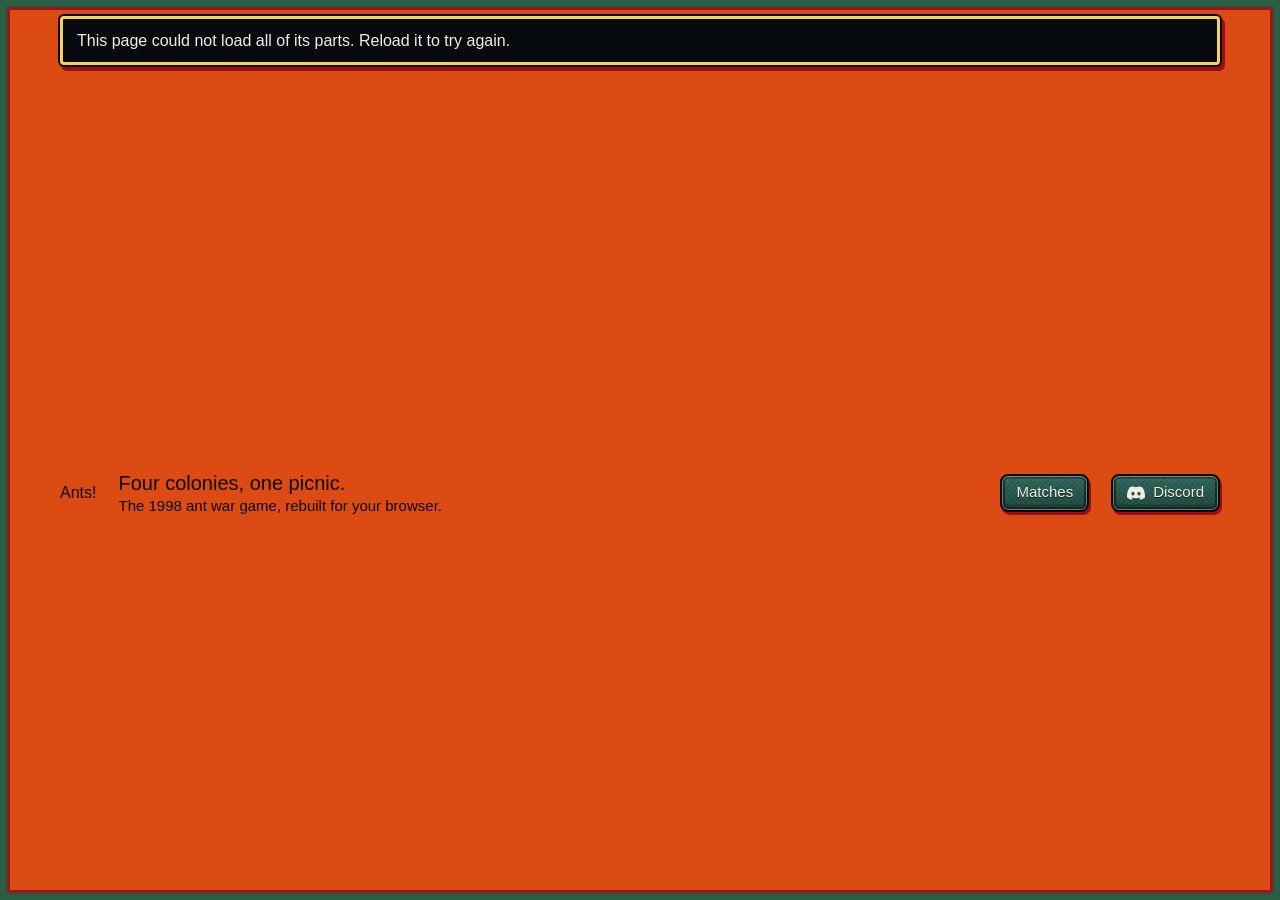
==== commit 539c43d1: "Every date and time on the site is the visitor's own, in 12 hours One formatter, web/local_time.js (" ====
--- a/web/lobby.html
+++ b/web/lobby.html
@@ -251,6 +251,7 @@
 </div>
 <div class="toast" id="toast" role="status" hidden></div>
 
+<script src="local_time.js"></script>
 <script src="alert_core.js"></script>
 <script src="rejoin_key.js"></script>
 <script src="update_notice.js"></script>
@@ -1386,6 +1387,7 @@
         // The footer names the version and the build (the Docker image fills them in). A page that was not built (the repository's own file) says nothing of them, as the game page does.
         if ($('game-version').textContent.indexOf('@') !== -1) $('game-version-line').style.display = 'none';
         else if ($('game-build-id').textContent.indexOf('@') !== -1) $('game-build').style.display = 'none'; else if ($('game-build-date').textContent.indexOf('@') !== -1) $('game-build-date').style.display = 'none';
+        else AntsTime.stampNode($('game-build-date'));       // (the build's time as the visitor's clock says it: web/local_time.js)
 
         // THE TWO SCREENS (web/home/home.js, docs/HOME_SCREEN.md): Home or the Room is a class of <body>; the client, the model and the session storage above are not touched by it
         var Home = window.AntsHome.mount({ doc: document, win: window, host: $('home'), room: $('lobby'), page: {
--- a/web/front/lobby_chat.css
+++ b/web/front/lobby_chat.css
@@ -0,0 +1,35 @@
+/* The chat box of the front page's lobby (front/lobby_chat.js, docs/private/PLAY_IN_BROWSER_HOME.md "Chat in the lobby"). It is the lobby's own look: the black box with the green frame (.panel), the cream words,
+   the four color accents of the cards (.slot[data-c]), the teal button, and the page's tokens (:root of web/lobby.html), which is why the page links this sheet after its own <style>. In Home the box is a tab of the chat dock (web/home/roomchat.css);
+   these rules are its look there and where that part has not come: in the room's panel, under the notice. */
+
+.chat .head { margin-bottom: 12px; }
+.chat .note { font-size: 15px; color: var(--muted); text-align: right; }
+
+/* The log: the newest line at the bottom, as in the game's own box; it scrolls by itself and leaves the page where it is. */
+.chat-log { display: flex; flex-direction: column; gap: 5px; height: 272px; overflow-y: auto; overscroll-behavior: contain; padding: 10px 14px;
+    background: #0a1016; border: 2px solid var(--edge); border-radius: 6px; box-shadow: inset 0 0 0 1px #17382f; }
+.chat-log > :first-child { margin-top: auto; }
+.chat-log > div { --accent: #86d0a4; font-size: 16px; line-height: 1.35; color: var(--cream); overflow-wrap: anywhere; }
+.chat-log > div[data-c="red"] { --accent: #ec7680; } .chat-log > div[data-c="blue"] { --accent: #9aa6f2; } .chat-log > div[data-c="black"] { --accent: #c4c6d0; }
+.chat-log .who { color: var(--accent); }
+.chat-log .sys { font-size: 14px; color: #a8c2b8; }
+.chat-log .empty { margin: auto; max-width: 40ch; text-align: center; font-size: 15px; color: var(--muted); }
+
+/* The field and Send: the composer of the front page's box. talk.css (web/home/talk.js dresses the form: one row, the microphone and Send at the right, two rows when the words wrap) sits on the same base as the
+   front page's box, and these few lines are that base (the front page's chat sheet has them for its dock, which the Room may not have loaded): a grid of the field and Send, a finger tall, 16 px (a phone does not zoom
+   into a field below that). The look of the box itself (corners, frame, row growth) is talk.css's. */
+.chat-form { display: grid; grid-template-columns: minmax(0, 1fr) auto; gap: 10px; align-items: center; margin-top: 12px; }
+.chat-form .gc-input { display: block; box-sizing: border-box; width: 100%; min-width: 0; height: 48px; min-height: 48px; padding: 11px 14px; font: inherit; font-size: 16px; line-height: 20px; white-space: pre; overflow: hidden; resize: none; color: var(--cream); background: #0b1117; border: 3px solid var(--frame); border-color: var(--frame-lo) var(--frame-hi) var(--frame-hi) var(--frame-lo); border-radius: 4px; box-shadow: 0 0 0 2px var(--edge); }
+.chat-form .gc-input::placeholder { color: #7f9c92; opacity: 1; }
+.chat-form .gc-input[readonly] { opacity: .6; }              /* (a field that is shut is read-only, not disabled: it keeps the focus, so a phone's keyboard stays up through a link that drops) */
+.chat-form .gc-send { min-height: 48px; }
+
+/* While the link is down the box is dimmed with the cards, but the names stay readable: every color of the log keeps 4.5:1 on the dimmed log (tests/scripts/test_web_lobby_chat.py works the filter out). */
+body.offline .chat-log { filter: saturate(.5) brightness(.94); }
+
+@media (max-width: 720px) {
+    .chat .note { text-align: left; }
+    .chat-log { height: 244px; padding: 8px 10px; }
+    .chat-form { gap: 8px; }
+    .chat-form .gc-input { scroll-margin-bottom: 150px; }     /* a browser that scrolls the tapped field into view leaves room for the START bar that sticks to the bottom of the screen */
+}
--- a/web/home/room.css
+++ b/web/home/room.css
@@ -0,0 +1,284 @@
+/* The Room inside Home (web/home/home.js, docs/HOME_SCREEN.md "The Room", docs/private/PLAY_IN_BROWSER_HOME.md "Your room"): the page's room panel (#lobby) takes the games' place in Home's body while <body data-screen="room">; the bar, the players and the chat
+   box stay. It is drawn as the approved pictures draw it: a header (the name, Share with the room's code on it, Rules, Leave), the four colors as four slim rows, and the match beside them (the map, the game type, START with one line under it). The rules
+   (who can join, Fog of War, Direct connection, the note about recordings) are in the Rules sheet (front/room_sheet.css). The room is only as tall as it needs, and the chat box takes the rest of the window. A window lower than the room needs scrolls
+   the panel inside itself, with START at its bottom. A phone (up to 700 px wide) shows the room as the first of three views, one column, START at the bottom; held sideways it has two columns. The colors, .btn, .panel and .ant are the page's own
+   (web/lobby.html). Every target is at least 44 px high and wide on a phone, and a finger's size elsewhere (the Remove and Team buttons are smaller with a mouse). */
+
+/* ---- which one shows ---- */
+body[data-screen="home"] #lobby { display: none; }
+body[data-screen="room"] .sp-x { display: none !important; }       /* (the handle between the games and the players: the room has its own, narrower list of players) */
+body[data-screen="room"] .hmain .gdock { display: none; }
+.hmain > #lobby { grid-area: 1 / 1; min-width: 0; min-height: 0; display: flex; flex-direction: column; gap: 10px; padding: 8px 16px 10px; --k: 1; overflow-y: auto; overscroll-behavior: contain; }       /* (nothing scrolls while the room fits; a window that is too low scrolls the panel and nothing else) */
+.hmain > #lobby > * { flex: none; }
+.hmain > #lobby > .r-body { flex: 1 0 auto; }
+option { background: #0b1612; color: var(--cream); }
+
+/* ---- Home's own parts while the room shows: a lower bar, a narrower list of players, and the chat box that takes what the room does not need ---- */
+@media (min-width: 1077px) and (min-height: 501px) {
+    body[data-screen="room"] .hbar { padding-top: 15px; padding-bottom: 8px; }
+    body[data-screen="room"] .hbar .quick { min-height: 46px; padding-top: 4px; padding-bottom: 4px; font-size: 18px; }
+}
+@media (min-width: 701px) and (min-height: 501px) {
+    body[data-screen="room"] #home.pl-on .hmain { grid-template-columns: minmax(0, 1fr) clamp(200px, 15vw, 250px); }
+    body[data-screen="room"] .hmain { flex: 0 1 auto; }
+    body[data-screen="room"] .hmain .pl { contain: size; }       /* (the list of players is as tall as the room, and scrolls inside itself: it does not make the room taller) */
+    body[data-screen="room"] .gc[data-open="true"] { flex: 1 1 auto; height: auto; min-height: 150px; margin-bottom: 16px; }
+    body[data-screen="room"] #home:has(.gc[data-open="false"]) .hmain, body[data-screen="room"] #home[data-split-h] .hmain { flex: 1 1 auto; }       /* (a folded chat, or a height that the player chose for it: the room has the rest) */
+    body[data-screen="room"] #home[data-split-h] .gc[data-open="true"] { flex: none; height: var(--gc-h); }
+}
+
+/* ---- the header: the name and the game type's tag at the left; Share, Rules and Leave at the right ---- */
+.r-top { display: flex; align-items: center; gap: 8px 10px; }
+.r-top .head { flex: 1 1 auto; min-width: 0; margin: 0; display: flex; align-items: center; justify-content: flex-start; }
+.r-top .head .hl { display: inline-flex; align-items: center; gap: 10px; flex-wrap: nowrap; }
+.r-top h2 { font-size: 22px; line-height: 1.2; white-space: nowrap; overflow: hidden; text-overflow: ellipsis; }
+.modetag { margin: 0; padding: 0 7px; font-size: 13px; line-height: 20px; vertical-align: baseline; }
+.r-acts { display: flex; align-items: center; gap: 10px; flex: none; }
+.r-acts .btn { min-height: 36px; padding: 4px 13px; font-size: 15px; }
+.r-acts .btn::before { content: ""; flex: none; width: 16px; height: 16px; background-repeat: no-repeat; background-position: center; background-size: contain; }
+.r-acts .share::before { background-image: url("data:image/svg+xml,%3Csvg xmlns='http://www.w3.org/2000/svg' viewBox='0 0 18 18' fill='none' stroke='%23f4ece2' stroke-width='2' stroke-linecap='round' stroke-linejoin='round'%3E%3Cpath d='M7.5 10.5a3.2 3.2 0 0 0 4.5 0l2.6-2.6a3.2 3.2 0 0 0-4.5-4.5L9 4.5'/%3E%3Cpath d='M10.5 7.5a3.2 3.2 0 0 0-4.5 0L3.4 10.1a3.2 3.2 0 0 0 4.5 4.5L9 13.5'/%3E%3C/svg%3E"); }
+.r-acts .rules-open::before { background-image: url("data:image/svg+xml,%3Csvg xmlns='http://www.w3.org/2000/svg' viewBox='0 0 18 18' fill='none' stroke='%23f4ece2' stroke-width='2' stroke-linecap='round' stroke-linejoin='round'%3E%3Cpath d='M3 5h6M13 5h2M3 13h2M9 13h6'/%3E%3Ccircle cx='11' cy='5' r='2'/%3E%3Ccircle cx='7' cy='13' r='2'/%3E%3C/svg%3E"); }
+.r-acts .leave::before { display: none; }
+.r-acts .leave { margin-left: 10px; }
+.share-code { padding: 0 7px; font: 500 14px/20px ui-monospace, Menlo, Consolas, monospace; letter-spacing: .04em; color: var(--cream); background: #06100d; border: 1px solid #1f5a49; border-radius: 4px; text-shadow: none; }
+.share-code:empty { display: none; }
+.rules-open small { font-size: 13px; color: var(--gold); text-shadow: none; }
+.leave { color: var(--cream); background: var(--sheen) #9d0d17; border-color: var(--edge); box-shadow: var(--bevel-sm), 2px 3px 0 #3b0d10; }       /* (red like Leave game in the game's menu: the pressed and forced-colors looks are .btn's) */
+.leave:hover { background-color: #b5222c; }
+
+/* ---- the body: the colors at the left, the match at the right ---- */
+.r-body { display: grid; grid-template-columns: minmax(0, 1fr) 320px; gap: 14px 18px; min-height: 238px; }
+.r-seats { min-width: 0; min-height: 0; display: flex; flex-direction: column; }
+.side { min-width: 0; min-height: 0; display: flex; flex-direction: column; gap: 10px; }
+.side > * { flex: none; }
+
+/* ---- the four colors: one slim row each ---- */
+.slots { list-style: none; display: flex; flex-direction: column; gap: 6px; margin: 0; padding: 0; }
+.slot { --accent: #86d0a4; position: relative; display: flex; align-items: center; gap: 12px; min-height: 50px; padding: 0 12px 0 10px; color: var(--cream);
+    background: #0a1216; border: 1px solid #1c3a31; border-left: 4px solid var(--accent); border-radius: 5px; }
+.slot[data-c="red"] { --accent: #ec7680; } .slot[data-c="blue"] { --accent: #9aa6f2; } .slot[data-c="black"] { --accent: #c4c6d0; }
+.slot .antbox { flex: none; display: flex; align-items: flex-end; justify-content: center; width: 28px; height: calc(41px * var(--k)); }
+.slot .ant { margin: 0; }
+.slot.k-open .ant, .slot.k-nobody .ant { filter: brightness(0) invert(1); opacity: .14; animation: none; }
+.slot.k-open { border-style: dashed; border-left-style: solid; background: #080d10; }
+.slot.k-nobody { background: #0a0d10; }
+.slot .txt { flex: 1 1 auto; min-width: 0; display: flex; align-items: center; flex-wrap: wrap; gap: 0 12px; }
+.cname { flex: none; width: 58px; font-size: 12px; letter-spacing: .12em; line-height: 1.3; text-transform: uppercase; color: var(--accent); }
+.pname { min-width: 0; display: flex; align-items: center; flex-wrap: wrap; gap: 2px 8px; font-size: 18px; line-height: 1.15; overflow-wrap: anywhere; }
+.pname .nm { min-width: 0; }
+.slot.k-open .pname, .slot.k-nobody .pname, .slot.k-bot .pname { font-size: 16px; color: #a8c2b8; }
+.you, .htag { font-size: 11px; letter-spacing: .06em; text-transform: uppercase; line-height: 1.5; padding: 0 6px; border-radius: 3px; }
+.you { color: var(--gold); background: #2a2208; border: 1px solid #6b5a14; }
+.htag { color: #a8cfc0; border: 1px solid #2f6f5a; }
+.mode { flex: none; display: inline-flex; align-items: center; gap: 8px; min-height: 32px; padding: 2px 10px 2px 12px; font-size: 16px; line-height: 1.2; cursor: pointer; color: var(--cream); background: #0b1a17; border: 1px solid #2f6f5a; border-radius: 6px; }
+.mode:hover, .mode[aria-expanded="true"] { border-color: var(--frame-hi); background: #0f2420; }
+.car { flex: none; display: inline-block; width: 8px; height: 8px; margin: -4px 2px 0 2px; border: solid currentColor; border-width: 0 2px 2px 0; transform: rotate(45deg); opacity: .85; }
+.bname { min-width: 0; font-size: 14px; color: var(--muted); overflow-wrap: anywhere; }
+.pstat { font-size: 13px; line-height: 1.3; color: var(--muted); }
+.pstat.in, .pstat.wait { display: flex; align-items: center; }       /* (START has been pressed: each player's line says whether their game is open yet) */
+.pstat.in::before, .pstat.wait::before { content: ""; flex: none; width: 9px; height: 9px; margin-right: 8px; border-radius: 50%; box-shadow: 0 0 0 1px #000; }
+.pstat.in { color: #b6e8c8; } .pstat.in::before { background: #44e08a; box-shadow: 0 0 0 1px #000, 0 0 7px rgba(68, 224, 138, .8); }
+.pstat.wait { color: #f2d68a; } .pstat.wait::before { background: var(--gold); animation: wait-blink 1.1s ease-in-out infinite; }
+@keyframes wait-blink { 0%, 100% { opacity: 1; } 50% { opacity: .25; } }
+.tail { flex: none; margin-left: auto; display: flex; align-items: center; gap: 8px; }
+.tail:empty { display: none; }
+.tab { padding: 0 8px; font-size: 12px; letter-spacing: .06em; text-transform: uppercase; line-height: 20px; color: #c9d6d0; border: 1px solid #28493e; border-radius: 3px; }
+.slot.fresh { animation: fresh 1.6s ease-out; }
+@keyframes fresh { 0% { box-shadow: 0 0 0 4px var(--gold); } 100% { box-shadow: 0 0 0 0 rgba(246, 208, 88, 0); } }
+.slot.lifted { opacity: .4; outline: 2px dashed var(--gold); outline-offset: 2px; }
+.slot.picked { outline: 3px solid var(--gold); outline-offset: 2px; }
+.slot.drop { outline: 3px solid var(--gold); outline-offset: 3px; background: #101a14; }
+.slot.drop::after { content: attr(data-drop); position: absolute; left: 50%; top: 50%; transform: translate(-50%, -50%); z-index: 3; background: var(--gold); color: #1a1405; padding: 3px 14px; border-radius: 4px; border: 2px solid var(--edge); box-shadow: 2px 3px 0 var(--shadow); font-size: 15px; white-space: nowrap; pointer-events: none; }
+.slot.picked-target { cursor: pointer; outline: 2px dashed #b9a24a; outline-offset: 2px; }
+.slot.picked-target::after { content: attr(data-drop); position: absolute; right: 12px; top: 50%; transform: translateY(-50%); background: #2a2208; color: var(--gold); border: 1px solid #6b5a14; font-size: 13px; padding: 1px 10px; border-radius: 4px; white-space: nowrap; pointer-events: none; }
+.slot.removing { outline: 3px solid #e08a7d; outline-offset: 2px; }
+@media (prefers-reduced-motion: reduce) { .pstat.wait::before { animation: none; } }
+/* the token that follows the pointer while a player is dragged: the ant and the name, so that the color under it stays in view */
+.chip { --k: 2; position: fixed; z-index: 60; pointer-events: none; display: flex; align-items: center; gap: 12px; padding: 8px 18px 8px 8px; background: #0f1820; color: var(--cream); border: 3px solid var(--gold); border-radius: 8px; transform: rotate(-2deg); box-shadow: 0 14px 26px rgba(0, 0, 0, .55); }
+.chip .ant { margin: 0; animation: none; background-position-x: 0; }
+.chip b { display: block; font-weight: 500; font-size: 22px; line-height: 1.1; }
+.chip small { display: block; font-size: 12px; letter-spacing: .16em; text-transform: uppercase; color: var(--muted); }
+/* the host's Remove button on another player's color: small, the color of a warning, and always followed by a question */
+.rm { flex: none; min-height: 26px; padding: 0 9px; font-size: 13px; line-height: 1.1; cursor: pointer; color: #f6c9c0; background: #1f1011; border: 2px solid #7a3b34; border-radius: 6px; }
+.rm:hover { color: #ffe4de; background: #2c1514; border-color: #c4655a; }
+.rmask { flex: 1 1 auto; min-width: 0; display: flex; flex-wrap: wrap; align-items: center; gap: 6px 10px; }
+.rmask span { flex: 0 1 auto; font-size: 14px; line-height: 1.3; color: #ffe4de; overflow-wrap: anywhere; }
+.rmask .rm { min-height: 34px; padding: 4px 16px; font-size: 15px; }
+.rmask .rm.yes { color: #1a0a08; background: #e08a7d; border-color: #7a3b34; }
+.rmask .rm.yes:hover { background: #eca396; }
+.rmask .rm.keep { color: var(--cream); background: #0b1117; border-color: var(--frame-hi); }
+.rmask .rm.keep:hover { background: #13222b; }
+.grip { flex: none; align-self: stretch; width: 24px; margin-right: -4px; display: grid; place-items: center; background: none; border: 0; border-radius: 4px; cursor: grab; touch-action: none; }
+.grip i { display: block; width: 10px; height: 16px; opacity: .55; background: radial-gradient(circle, var(--cream) 1.5px, transparent 1.8px) 0 0 / 5px 6px; }
+.grip:hover { background: #13222b; }
+.grip:hover i, .grip[aria-pressed="true"] i { opacity: 1; }
+/* Team 1 and Team 2 on every color that plays (when three or four play): lit when the color is on that team */
+.teamset { display: flex; gap: 5px; margin: 0; }
+.teamset button { flex: 0 0 auto; min-width: 30px; min-height: 30px; padding: 2px 8px; font-size: 14px; line-height: 1.1; cursor: pointer; color: var(--muted); background: #0b1117; border: 2px solid #28493e; border-radius: 6px; }
+.teamset button:hover { border-color: var(--frame-hi); color: var(--cream); }
+.teamset button[aria-pressed="true"] { color: var(--gold); background: #1c1b0e; border-color: var(--gold); }
+.teamset button[aria-disabled="true"] { border-style: dashed; color: #8da39a; background: #090d11; }
+
+/* ---- Ready (docs/READY_UP.md): a mark on every card; a person's own switch is the big button; the host's, a computer player's and a game's are always Ready ---- */
+.rdy-chip { display: inline-flex; align-items: center; gap: 5px; margin: 0; padding: 0 9px; font-size: 13px; line-height: 22px; letter-spacing: .02em; white-space: nowrap; color: #b6e8c8; background: #0f2a1d; border: 1px solid #3b976f; border-radius: 11px; }
+.rdy-chip::before { content: ""; width: 5px; height: 9px; margin: -2px 2px 0 0; border: solid #44e08a; border-width: 0 2.5px 2.5px 0; transform: rotate(40deg); }
+.rdy-chip.no { color: #c9d6d0; background: #0b1117; border: 1px dashed #4f6f64; }
+.rdy-chip.no::before { width: 8px; height: 8px; margin: 0 2px 0 0; border: 1.5px solid #8fb3a6; border-radius: 50%; transform: none; }
+.rdy-chip.bot { opacity: .72; }
+
+/* ---- the match: the map, the game type, START and its line ---- */
+.maprow { display: flex; align-items: center; gap: 12px; }
+.tv { flex: none; margin: 0; width: 84px; max-width: 100%; border: 2px solid var(--frame-hi); background: #000; box-shadow: 0 0 0 2px var(--edge); }
+.tv img { display: block; width: 100%; height: auto; aspect-ratio: 1; object-fit: contain; cursor: pointer; }
+body.guest .tv img, body.offline .tv img { cursor: default; }
+.mapcard { flex: 1 1 auto; min-width: 0; display: flex; flex-direction: column; align-items: flex-start; gap: 4px; }
+.map-top { display: flex; align-items: center; flex-wrap: wrap; gap: 2px 8px; }
+.map-name { font-size: 24px; line-height: 1.1; overflow-wrap: anywhere; }
+.map-kind { padding: 0 7px; font-size: 11px; line-height: 16px; letter-spacing: .08em; text-transform: uppercase; color: #1a1405; background: var(--gold); border-radius: 8px; }
+.map-kind:empty { display: none; }
+.map-facts { font-size: 13px; line-height: 1.3; color: var(--muted); } .map-facts:empty { display: none; }
+.mapcard .change { min-height: 36px; padding: 4px 13px; font-size: 15px; }
+.go { display: flex; flex-direction: column; gap: 4px; margin-top: auto; }
+.go .btn.big { min-height: 60px; font-size: 28px; padding: 4px 14px; white-space: normal; line-height: 1.05; }       /* ("Waiting for <host>" may be long: it wraps) */
+.go .btn.big[aria-pressed="true"] { color: #d8f7e3; background-color: #14452d; background-image: none; box-shadow: inset 0 0 0 2px #44e08a, 3px 4px 0 var(--shadow); text-shadow: none; }       /* (a guest's READY, pressed: ready) */
+.go .btn.big[aria-pressed="true"]::before { content: ""; width: 9px; height: 17px; margin: -5px 6px 0 0; border: solid #44e08a; border-width: 0 4px 4px 0; transform: rotate(40deg); }
+.go-status { margin: 0; min-height: 17px; font-size: 13px; line-height: 17px; text-align: center; color: var(--muted); }
+.go-status.ok { color: #b6e8c8; } .go-status.warn { color: #f2c48c; }
+body.offline .slots, body.offline .maprow, body.offline .gtype { filter: saturate(.4) brightness(.72); }
+body.joining .maprow, body.joining .gtype { visibility: hidden; }      /* (the map is not known until the player is in the room) */
+
+/* ---- a big screen: the same room, one step larger ---- */
+@media (min-width: 1500px) and (min-height: 960px) {
+    .hmain > #lobby { padding: 14px 22px 14px; gap: 14px; }
+    .r-top h2 { font-size: 25px; }
+    .r-body { grid-template-columns: minmax(0, 1fr) 360px; gap: 16px 26px; }
+    .slot { min-height: 58px; }
+    .slot .antbox { width: 32px; }
+    .cname { width: 66px; font-size: 13px; }
+    .pname { font-size: 20px; }
+    .mode { min-height: 36px; font-size: 18px; }
+    .rdy-chip { font-size: 14px; line-height: 24px; }
+    .tv { width: 112px; }
+    .map-name { font-size: 28px; }
+    .map-facts { font-size: 14px; }
+    .go .btn.big { min-height: 64px; font-size: 30px; }
+    .go-status { font-size: 14px; }
+}
+
+/* ---- a window lower than the room needs (a laptop with the browser's toolbars): the panel scrolls inside itself, the page never moves, START stays at the bottom of the panel ---- */
+@media (min-width: 701px) and (max-height: 759px) {
+    .hmain > #lobby > .r-body { flex: none; min-height: auto; }
+    .go { position: sticky; bottom: -10px; z-index: 3; padding: 6px 0 8px; background: var(--inset); box-shadow: 0 -10px 10px -6px var(--inset); }
+}
+
+/* ---- a window up to 700 px wide (a phone upright, or held sideways and narrow): the room is the first of three views, one column that scrolls; START and its line stay at the bottom ---- */
+@media (max-width: 700px) {
+    .hmain > #lobby { padding: 10px 10px 0; gap: 8px; }
+    .r-top { display: grid; grid-template-columns: minmax(0, 1fr) minmax(0, 1fr); gap: 15px 8px; align-items: center; }
+    .r-top .head { grid-column: 1; grid-row: 1; }
+    .r-acts { display: contents; }
+    .r-acts .btn { min-height: 44px; padding: 4px 12px; font-size: 16px; }
+    .r-acts .leave { grid-column: 2; grid-row: 1; justify-self: end; }
+    .share { grid-column: 1; grid-row: 2; } .rules-open { grid-column: 2; grid-row: 2; }
+    .r-top h2 { font-size: 22px; }
+    .r-body { display: flex; flex-direction: column; gap: 14px; }
+    .slots { gap: 8px; }
+    .slot { gap: 10px; min-height: 56px; padding: 0 10px 0 8px; }
+    .slot .txt { flex-direction: column; align-items: flex-start; flex-wrap: nowrap; gap: 0; }
+    .cname { width: auto; font-size: 11px; }
+    .pname { font-size: 18px; } .slot.k-open .pname, .slot.k-nobody .pname, .slot.k-bot .pname { font-size: 18px; }
+    .mode { min-height: 0; padding: 0; font-size: 18px; background: none; border: 0; }
+    .bname { font-size: 13px; }
+    .rmask .rm { min-height: 44px; }
+    .rm { min-height: 40px; padding: 2px 12px; }
+    .teamset button { min-width: 44px; min-height: 44px; }
+    .grip { width: 44px; margin: 0 -10px 0 -6px; }
+    .side { flex: 1 1 auto; gap: 10px; }
+    .tv { width: 64px; }
+    .map-name { font-size: 21px; }
+    .mapcard { display: grid; grid-template-columns: minmax(0, 1fr) auto; grid-template-areas: "top btn" "facts btn"; align-items: center; column-gap: 8px; row-gap: 3px; }
+    .map-top { grid-area: top; align-self: end; } .map-facts { grid-area: facts; align-self: start; } .mapcard .change { grid-area: btn; min-height: 44px; font-size: 16px; padding: 4px 16px; }
+    .go { position: sticky; bottom: 0; z-index: 20; margin: auto -10px 0; padding: 8px 10px calc(8px + env(safe-area-inset-bottom, 0px)); background: var(--inset); box-shadow: 0 -10px 10px -6px var(--inset); gap: 4px; }
+    .go .btn.big { min-height: 60px; }
+    .toast { bottom: 150px; }
+}
+@media (min-width: 560px) and (max-width: 700px) and (max-height: 500px) {          /* (a phone held sideways: two columns, the colors and the match) */
+    .r-body { display: grid; grid-template-columns: minmax(0, 1fr) 270px; gap: 12px; }
+}
+@media (min-width: 701px) and (max-height: 500px) {          /* (a phone held sideways, wider than 700 px: the room keeps its header and its two columns, and every target has a finger's size, as above) */
+    .teamset button { min-width: 44px; min-height: 44px; }
+    .rmask .rm { min-height: 44px; }
+    .rm { min-height: 40px; padding: 2px 12px; }
+    .grip { width: 44px; margin: 0 -10px 0 -6px; }
+}
+/* ---- a phone held sideways (up to 500 px high): the room is short, so the rows, the map and START are lower and the line under START is left out (the Players tab's count says who is in) ---- */
+@media (max-height: 500px) {
+    .hmain > #lobby { padding: 8px 12px 8px; gap: 6px; }
+    .r-top h2 { font-size: 19px; }
+    .r-acts .btn { min-height: 36px; }
+    .r-body { grid-template-columns: minmax(0, 1fr) 280px; gap: 12px; }
+    .slots { gap: 4px; }
+    .slot { min-height: 42px; }
+    .slot .antbox { transform: scale(.9); }
+    .side { gap: 6px; }
+    .tv { width: 52px; }
+    .map-name { font-size: 20px; }
+    .map-facts { display: none; }
+    .mapcard { display: grid; grid-template-columns: minmax(0, 1fr) auto; grid-template-areas: "top btn"; align-items: center; column-gap: 8px; }
+    .map-top { grid-area: top; } .mapcard .change { grid-area: btn; }
+    .go .btn.big { min-height: 50px; font-size: 24px; }
+    .go-status { display: none; }
+}
+/* ---- a finger on a phone (up to 700 px wide or up to 500 px high): a color's choice is a short word and the whole row is its target (the dots, the teams' buttons and Remove stay targets of their own) ---- */
+@media (max-width: 700px), (max-height: 500px) {
+    .mode::after { content: ""; position: absolute; left: 0; right: 0; top: 0; bottom: 0; border-radius: 5px; }
+    .slot .grip, .slot .tail, .slot .rm, .slot .bname { position: relative; z-index: 1; }
+}
+/* ---- a phone (up to 700 px wide or up to 500 px high): the room is the first of three views and shows only when its view is the one picked ---- */
+@media (max-width: 700px), (max-height: 500px) { #home[data-tab="players"] #lobby, #home[data-tab="chat"] #lobby { display: none; } }
+@media (max-width: 374px) {
+    .pname, .slot.k-open .pname, .slot.k-bot .pname { font-size: 17px; }
+    .tv { width: 56px; } .map-name { font-size: 19px; }
+}
+@media (pointer: coarse) { .grip { width: 44px; margin: 0 -10px 0 -6px; } .rm { min-height: 40px; padding: 2px 12px; } }
+/* ---- a phone held upright (<body class="tiles">, set by the page; front/seat_menu.js tile() draws the colors): a one-row header, the colors as tiles two by two (a tile is one target of 56 px or more), the bar without Quick host and Quick join ---- */
+body.tiles[data-screen="room"] .hbar .quick.host, body.tiles[data-screen="room"] .hbar .quick.join { display: none; }
+body.tiles .hmain > #lobby { gap: 10px; }
+body.tiles .r-top { grid-template-columns: minmax(0, 1fr) auto auto; gap: 6px 8px; }
+body.tiles .r-top .head { display: none; }
+body.tiles .share { grid-column: 1; grid-row: 1; } body.tiles .rules-open { grid-column: 2; grid-row: 1; } body.tiles .r-acts .leave { grid-column: 3; grid-row: 1; margin-left: 0; }
+body.tiles .rules-open small { display: none; }
+body.tiles .r-acts .btn { padding: 4px 10px; gap: 6px; }
+body.tiles .r-body { gap: 12px; }
+body.tiles .slots { display: grid; grid-template-columns: minmax(0, 1fr) minmax(0, 1fr); gap: 8px; }
+body.tiles .slot { display: grid; grid-template-columns: auto minmax(0, 1fr); grid-template-rows: auto auto; align-items: center; gap: 4px 8px; min-height: 104px; padding: 8px 10px 8px 8px; border-left-width: 1px; border-top: 4px solid var(--accent); }
+body.tiles .slot.k-open { border-top-style: solid; }
+body.tiles .slot .antbox { grid-column: 1; grid-row: 1; }
+body.tiles .slot .tail { grid-column: 2; grid-row: 1; justify-self: end; align-self: start; min-height: 28px; margin: 2px 0 0; gap: 5px; }
+body.tiles .slot .txt { grid-column: 1 / -1; grid-row: 2; flex-direction: column; align-items: stretch; flex-wrap: nowrap; gap: 3px; }
+.tline { display: flex; align-items: center; gap: 5px; min-height: 16px; }
+.tline > * { flex: none; }
+.tline .cname { width: auto; margin-right: 1px; font-size: 11px; }
+.tline .you, .tline .htag { padding: 0 4px; font-size: 10px; line-height: 15px; }
+body.tiles .pname, body.tiles .slot.k-open .pname, body.tiles .slot.k-nobody .pname, body.tiles .slot.k-bot .pname { display: block; overflow: hidden; font-size: 17px; line-height: 1.2; }
+body.tiles .slot.k-bot .pname { color: var(--cream); }
+body.tiles .pname .nm { display: block; overflow: hidden; text-overflow: ellipsis; white-space: nowrap; }
+.tteam { flex: none; padding: 0 5px; font-size: 10px; letter-spacing: .06em; line-height: 17px; text-transform: uppercase; color: #c9d6d0; border: 1px solid #28493e; border-radius: 3px; }
+.tteam.t1 { color: var(--gold); background: #2a2208; border-color: #6b5a14; }
+.tteam.t2 { color: #bfd4ff; background: #0f1a2c; border-color: #34507a; }
+.tmark { flex: none; display: grid; place-items: center; width: 26px; height: 26px; background: #0f2a1d; border: 1px solid #3b976f; border-radius: 50%; }
+.tmark.on::before { content: ""; width: 6px; height: 11px; margin-top: -3px; border: solid #44e08a; border-width: 0 2.5px 2.5px 0; transform: rotate(40deg); }
+.tmark.no { background: #0b1117; border: 1.5px dashed #4f6f64; }
+.tmark.no::before { content: ""; width: 12px; height: 3px; background: radial-gradient(circle, #8fb3a6 1.4px, transparent 1.7px) 0 0 / 4px 3px; }
+.tmark.bot { opacity: .72; }
+.tchev { flex: none; width: 9px; height: 9px; margin: 0 4px 0 2px; border: solid #8fb3a6; border-width: 0 2px 2px 0; transform: rotate(-45deg); }
+.tap { position: absolute; inset: 0; z-index: 2; padding: 0; cursor: pointer; background: none; border: 0; border-radius: 4px; }
+.tap:focus-visible { outline: 3px solid var(--gold); outline-offset: -3px; }
+@media (max-width: 379px) and (min-height: 501px) {          /* (narrow: tighter header, T1 and T2) */
+    body.tiles .r-top { gap: 6px; }
+    body.tiles .r-acts .btn { padding: 4px 8px; gap: 5px; }
+    body.tiles .share-code { padding: 0 5px; font-size: 13px; letter-spacing: 0; }
+    .tw { font-size: 0; } .tteam::before { content: "T"; }
+}
+@media (max-width: 359px) and (min-height: 501px) { .tchev { display: none; } body.tiles .slot .tail { gap: 4px; } body.tiles .r-acts .btn::before { display: none; } .tline { flex-wrap: wrap; row-gap: 2px; } }
+
